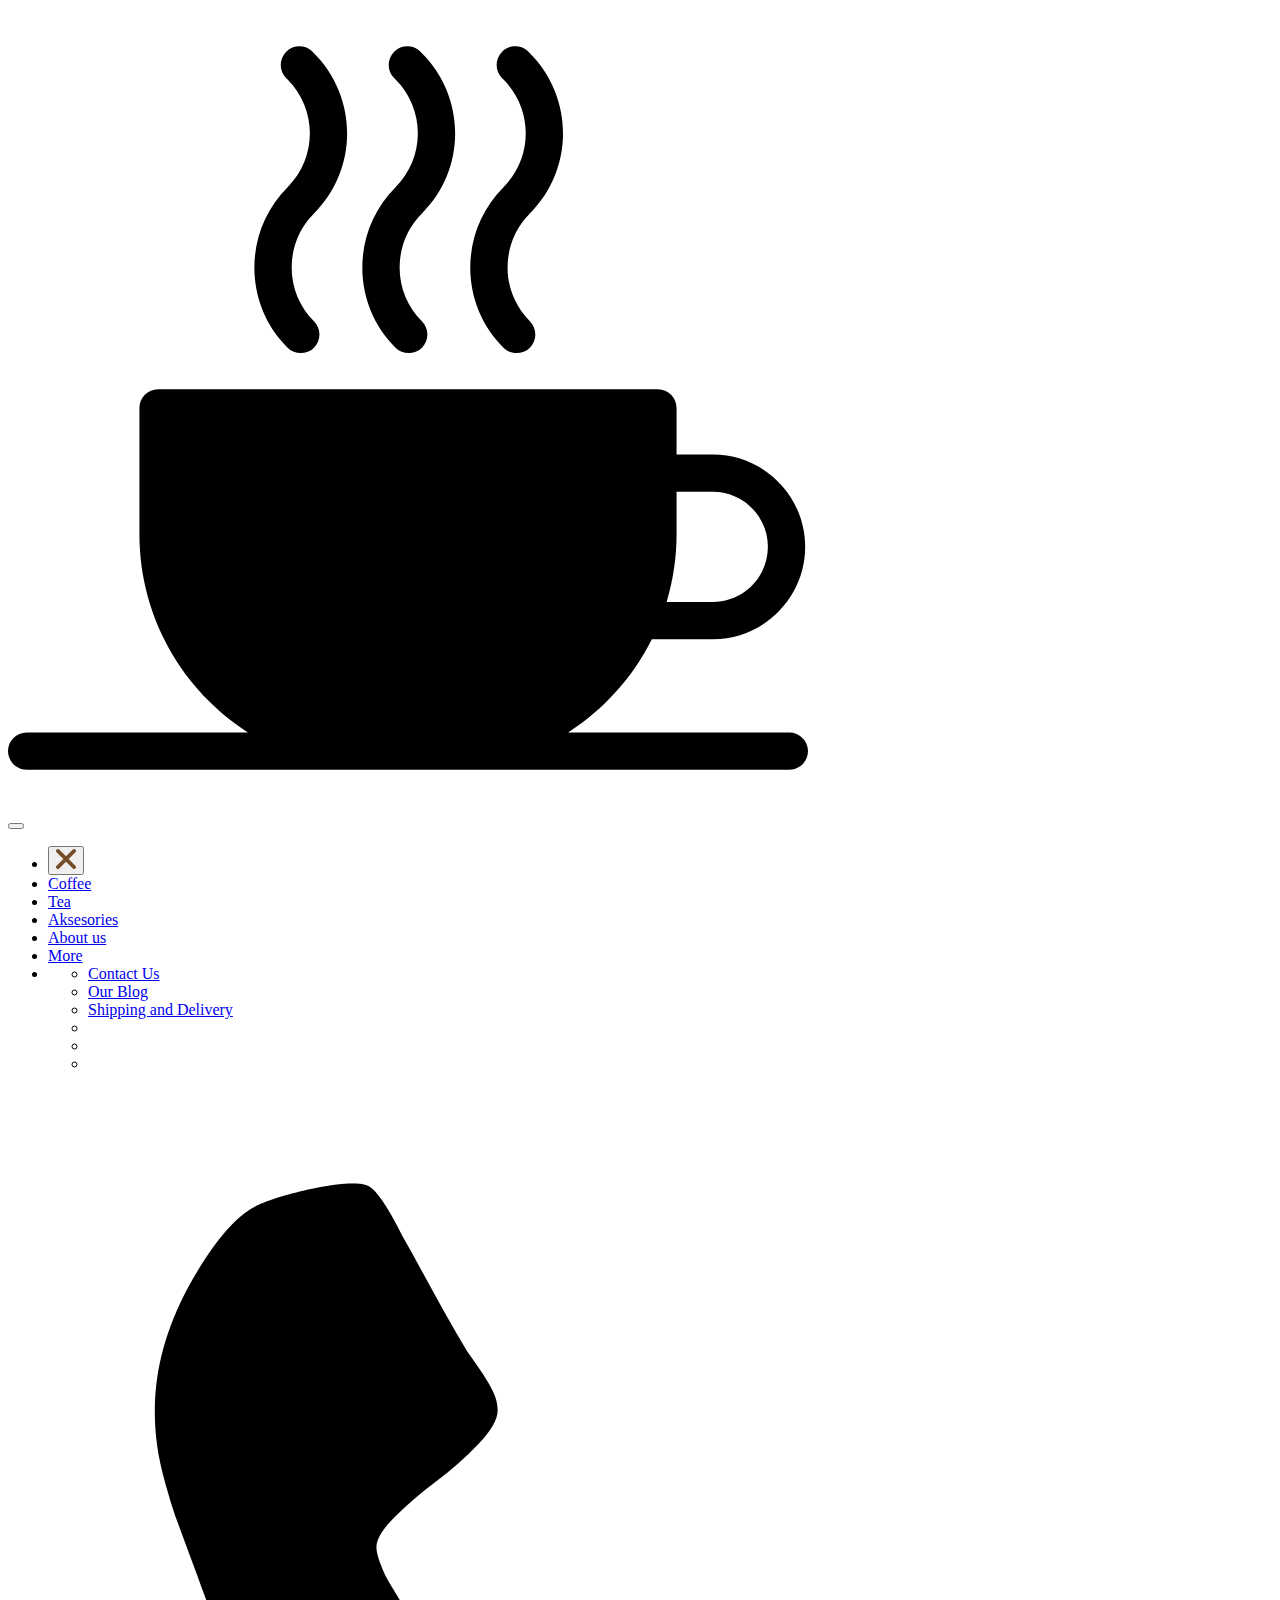
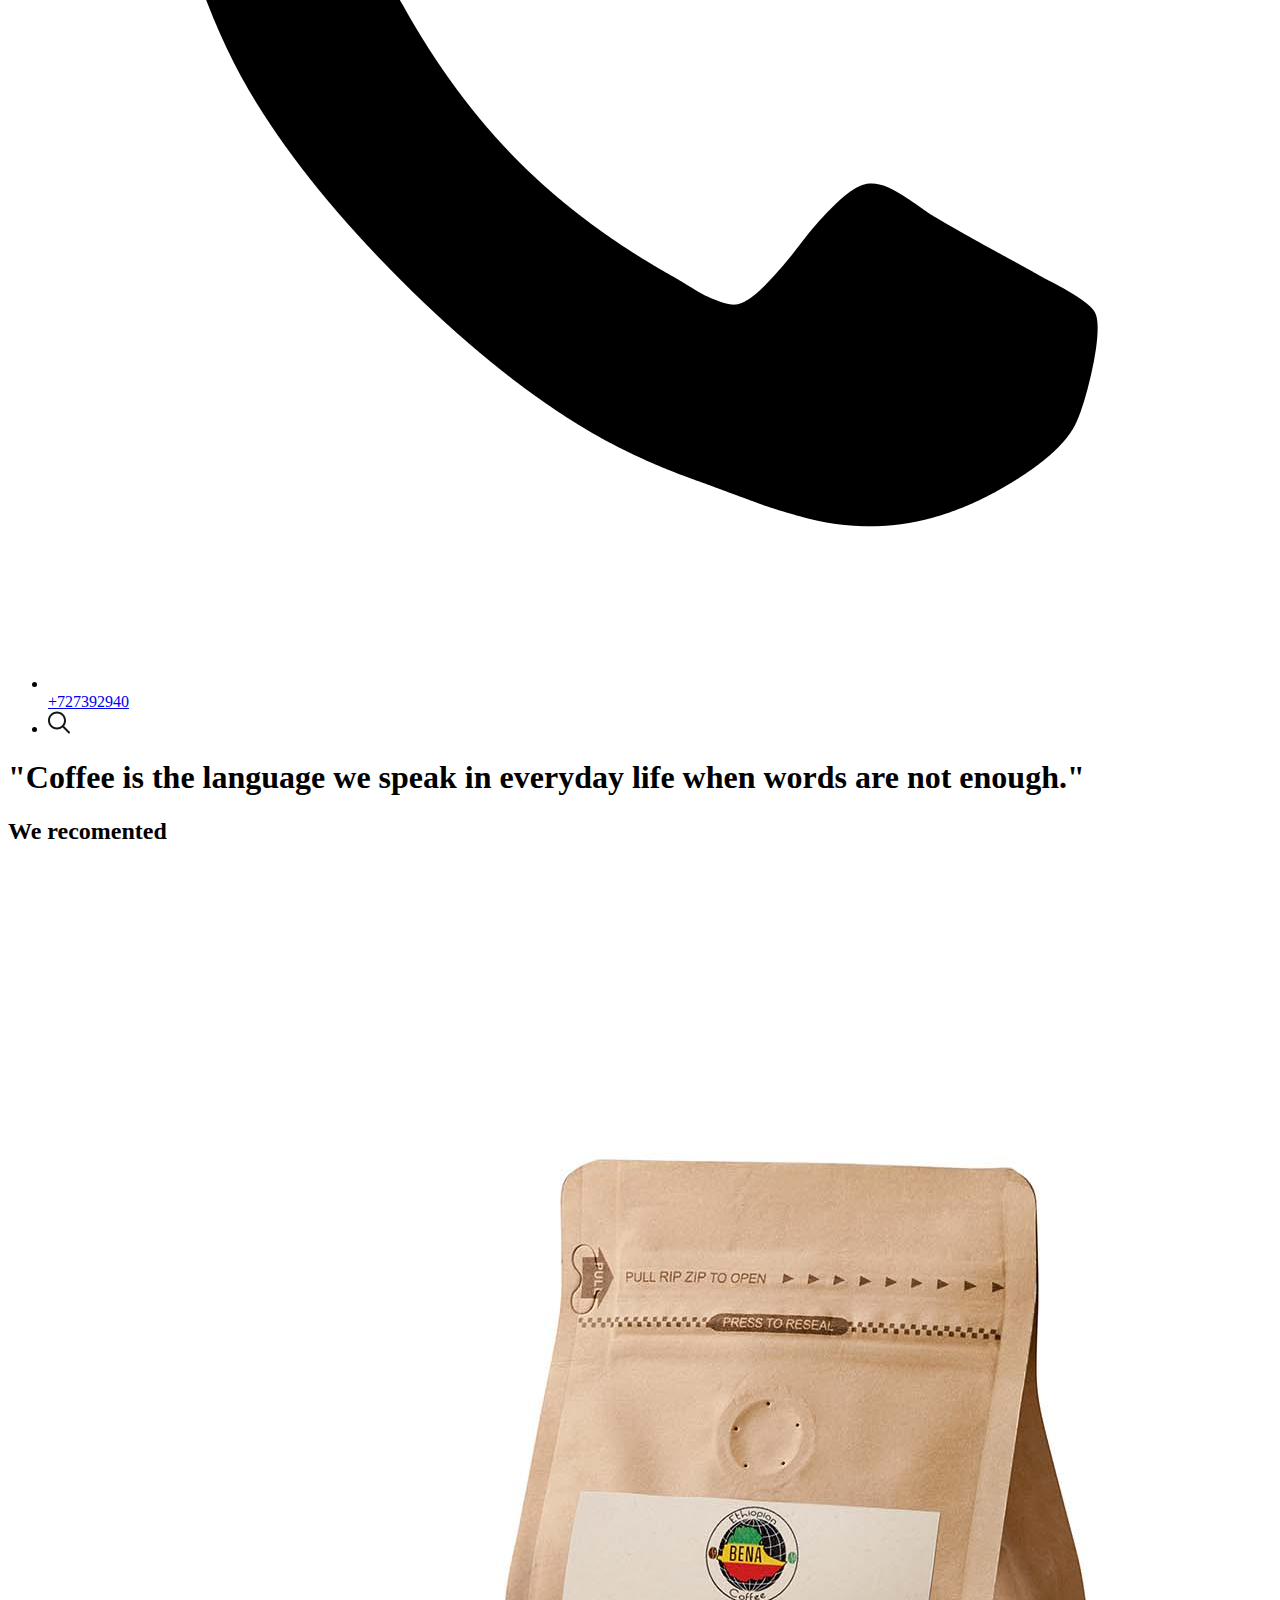
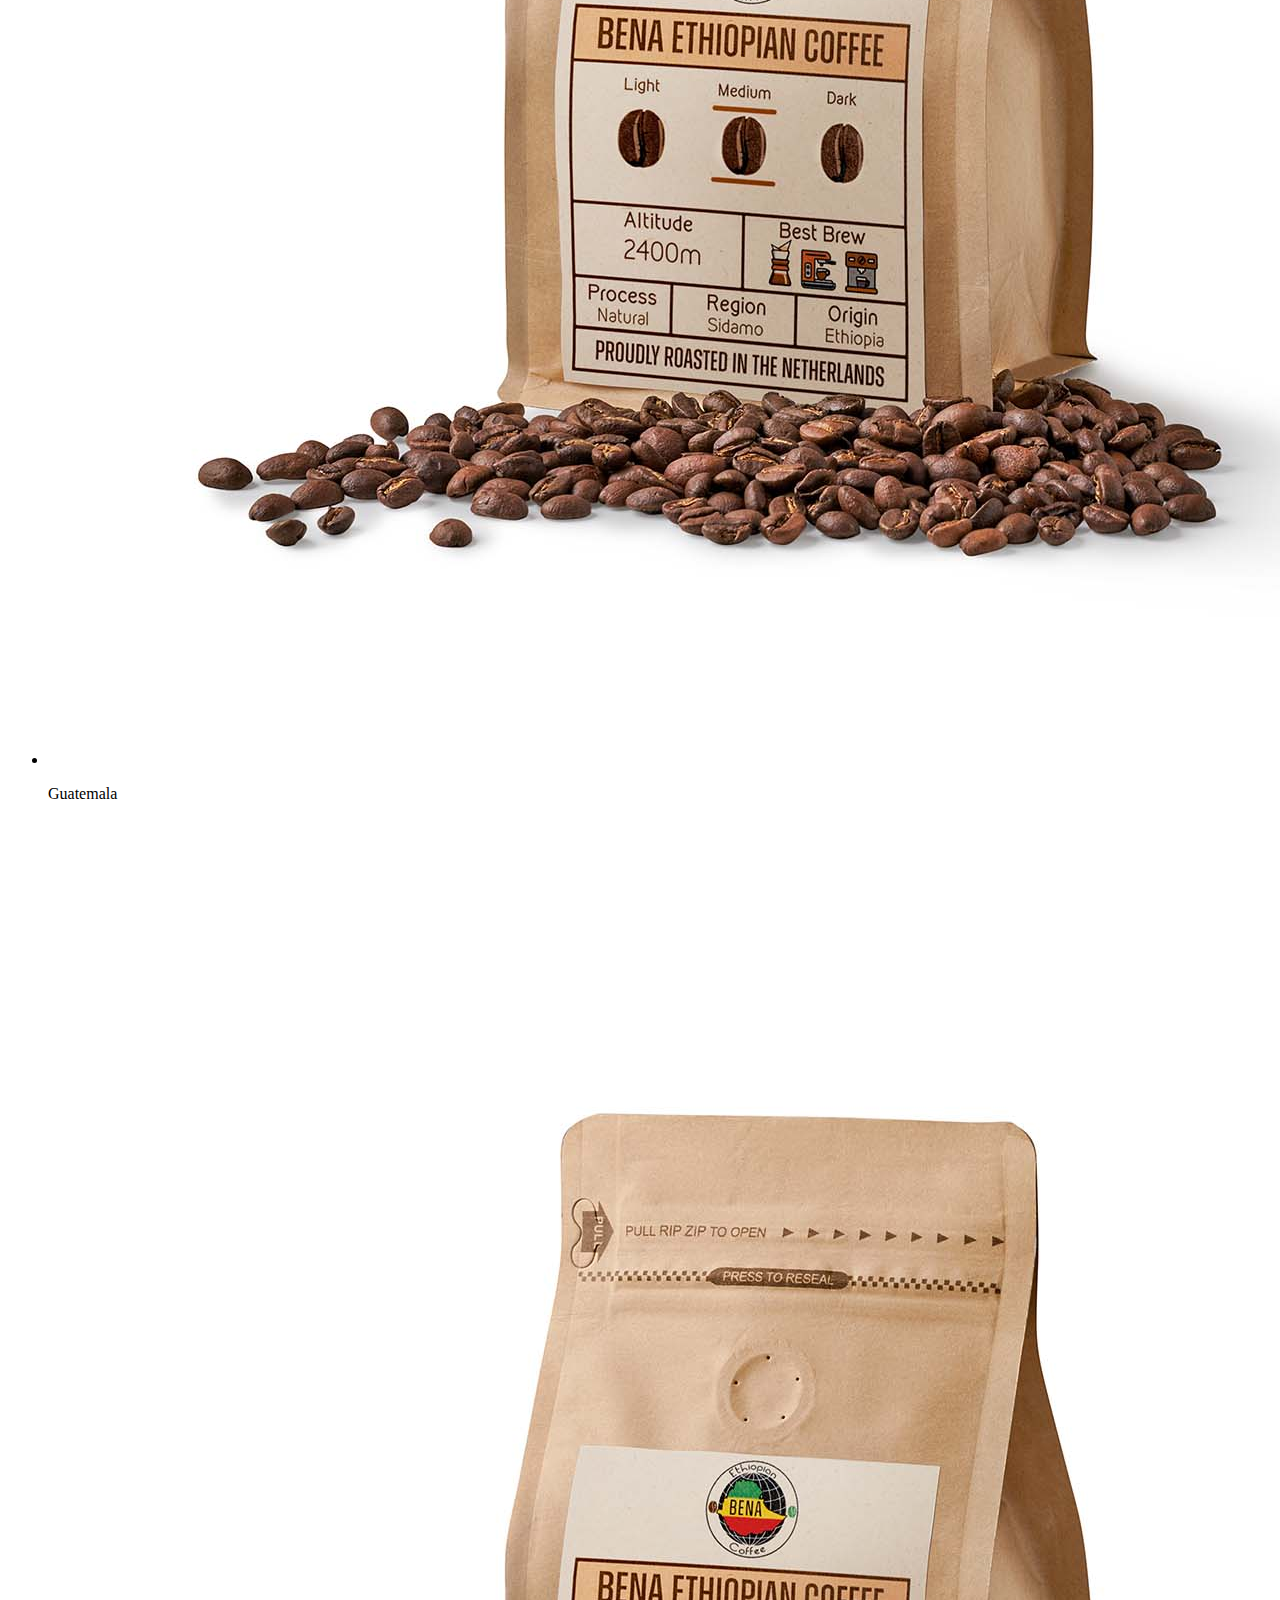
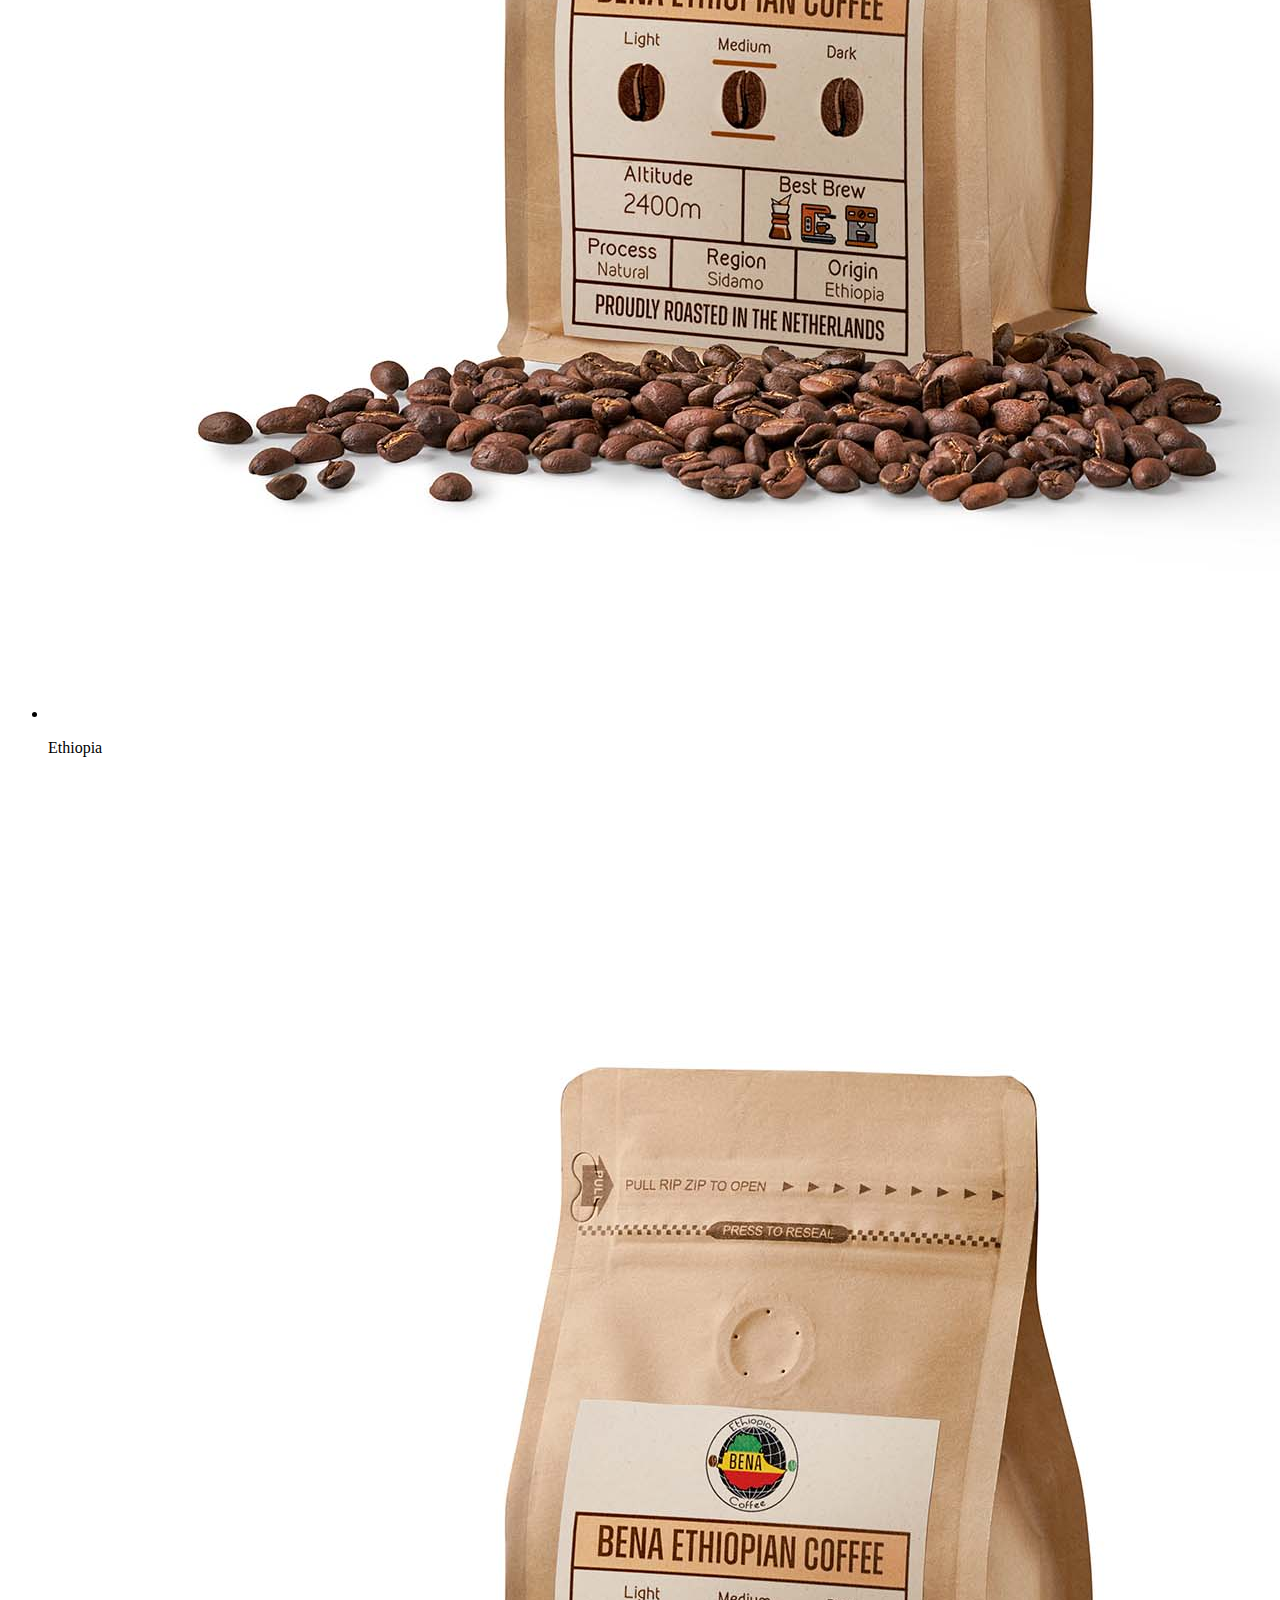
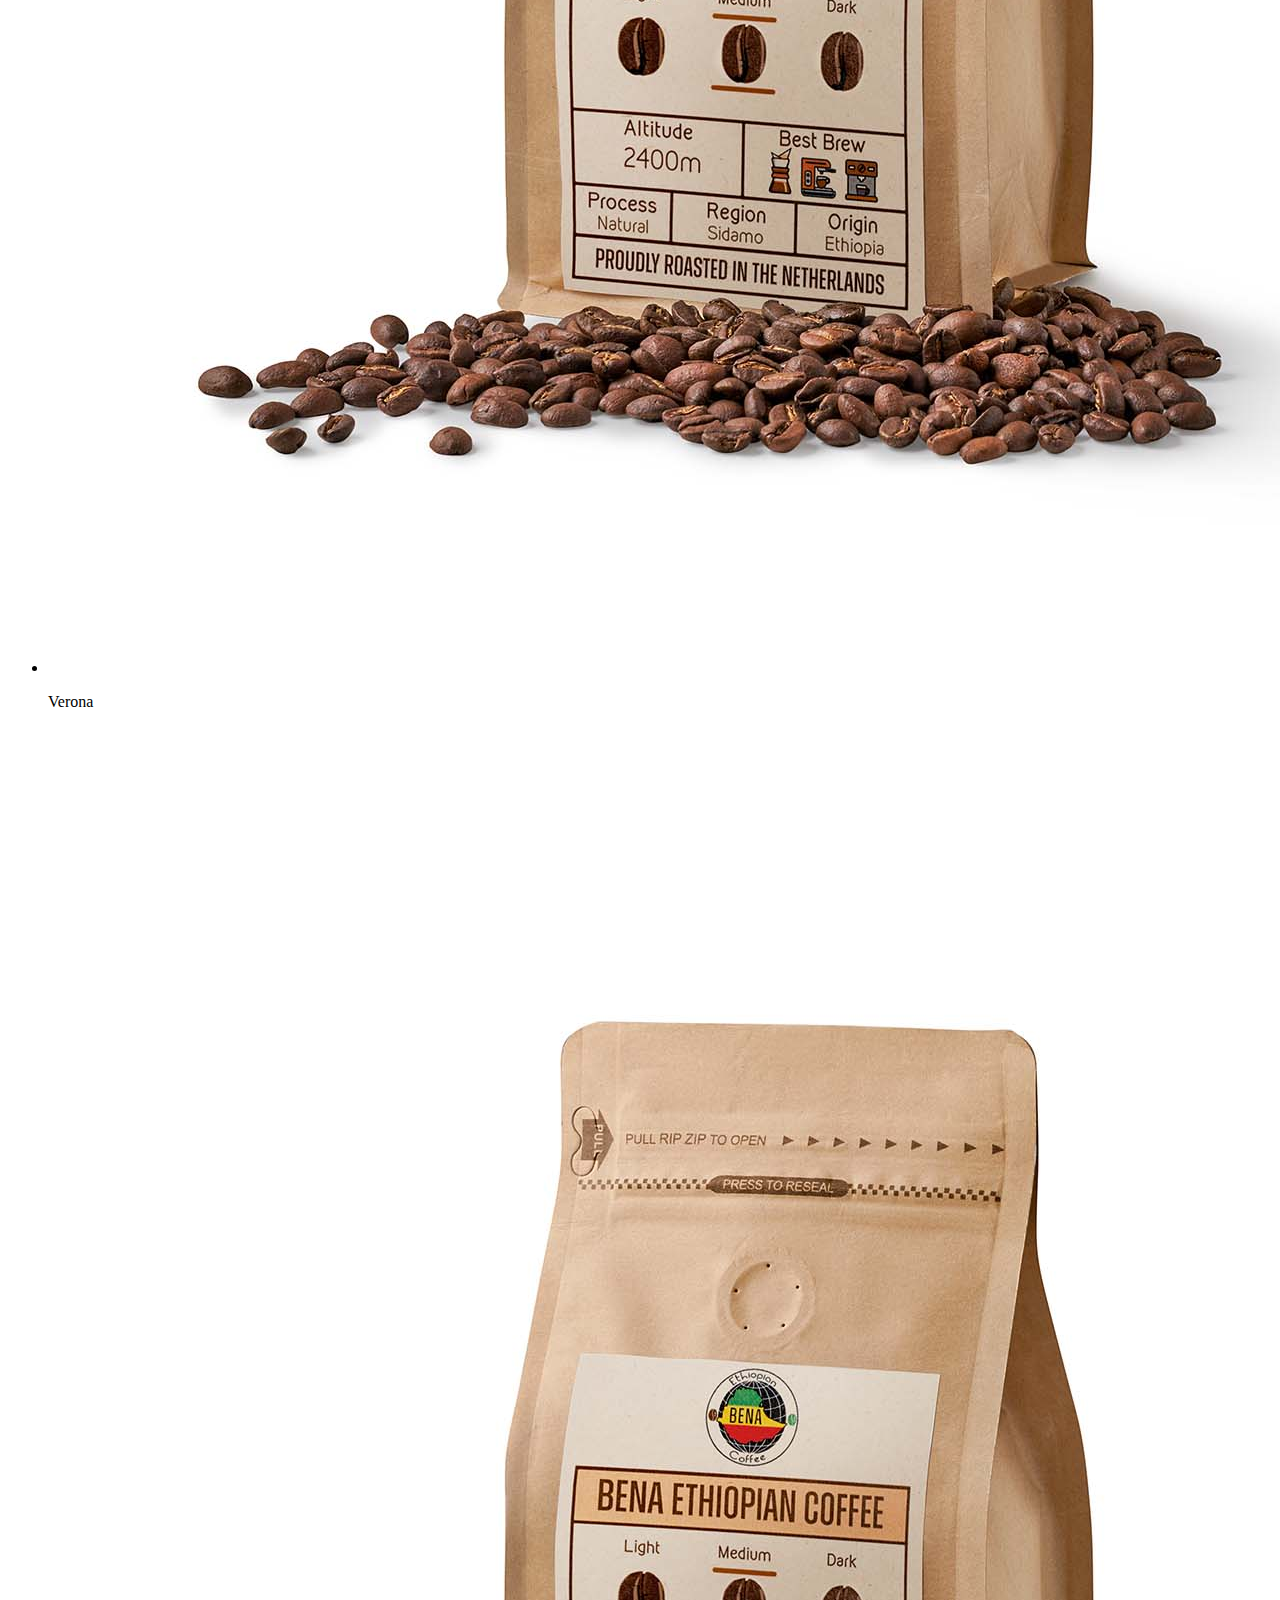
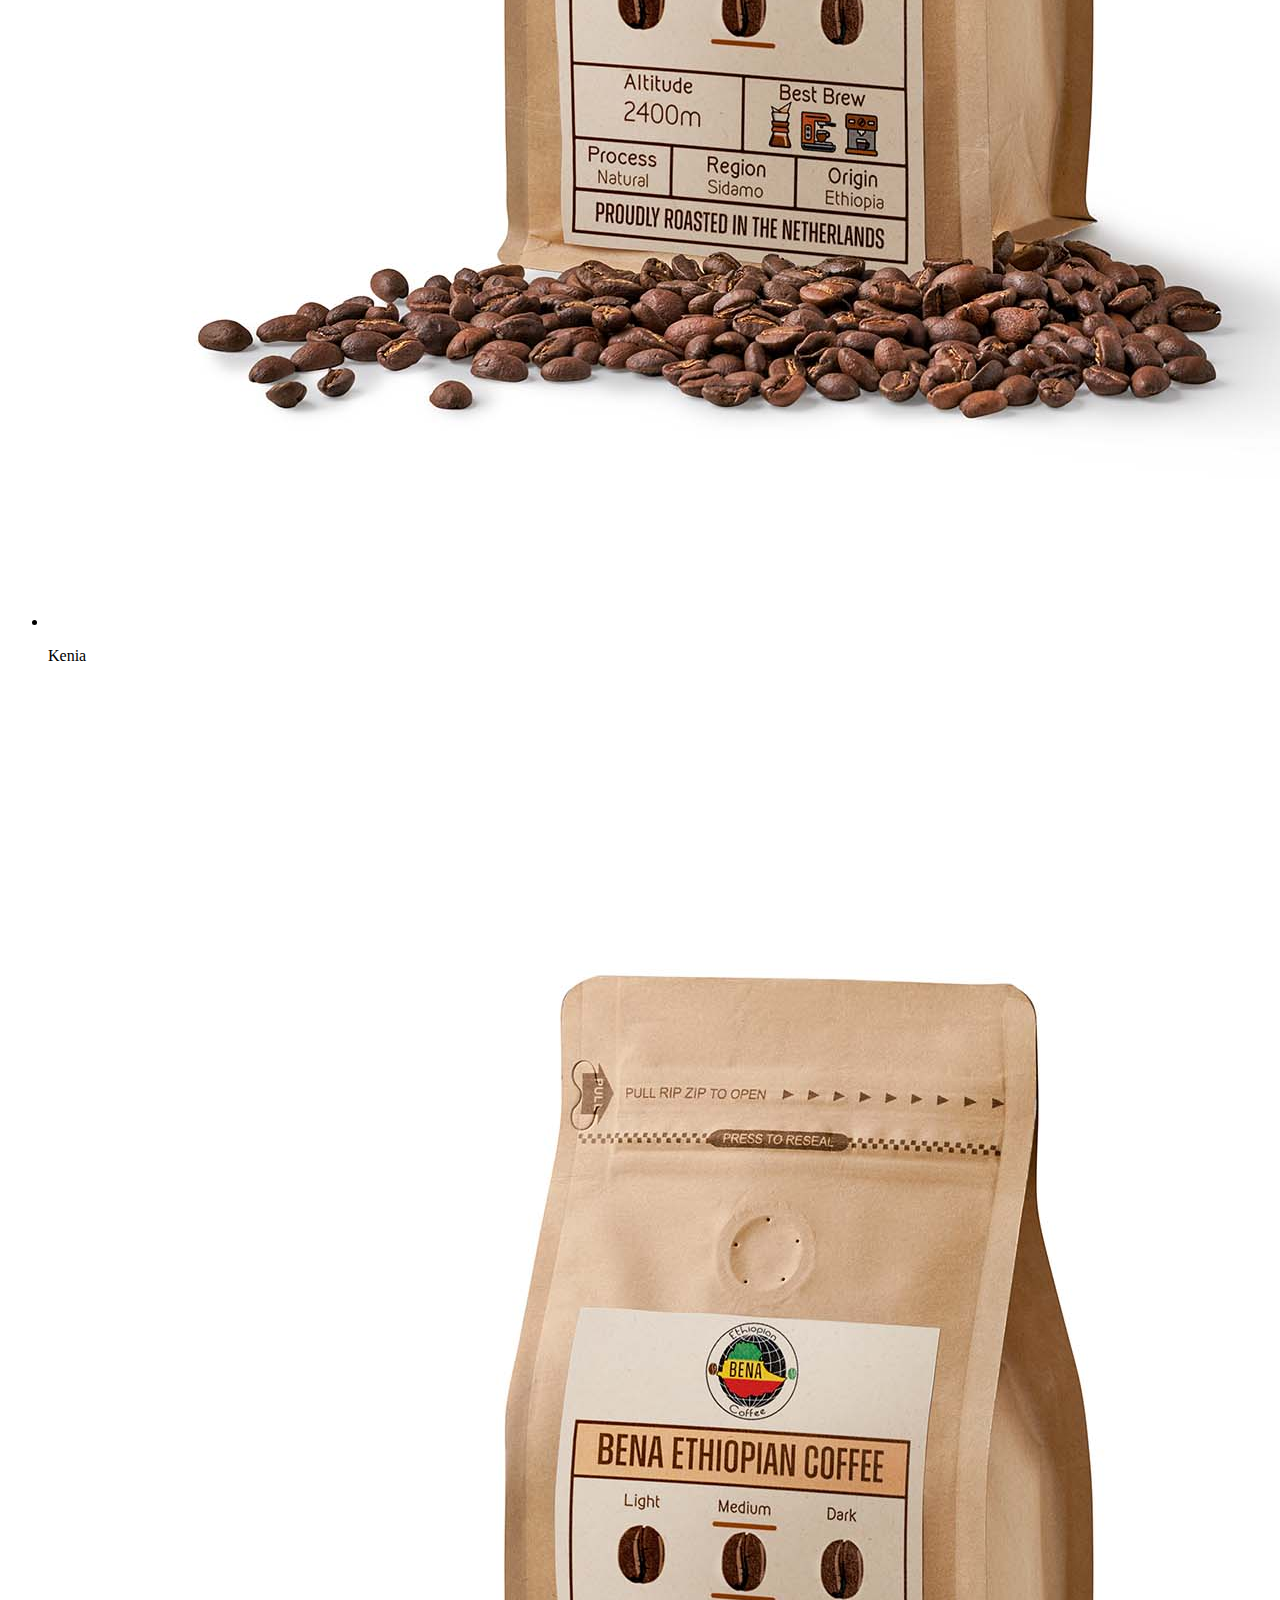
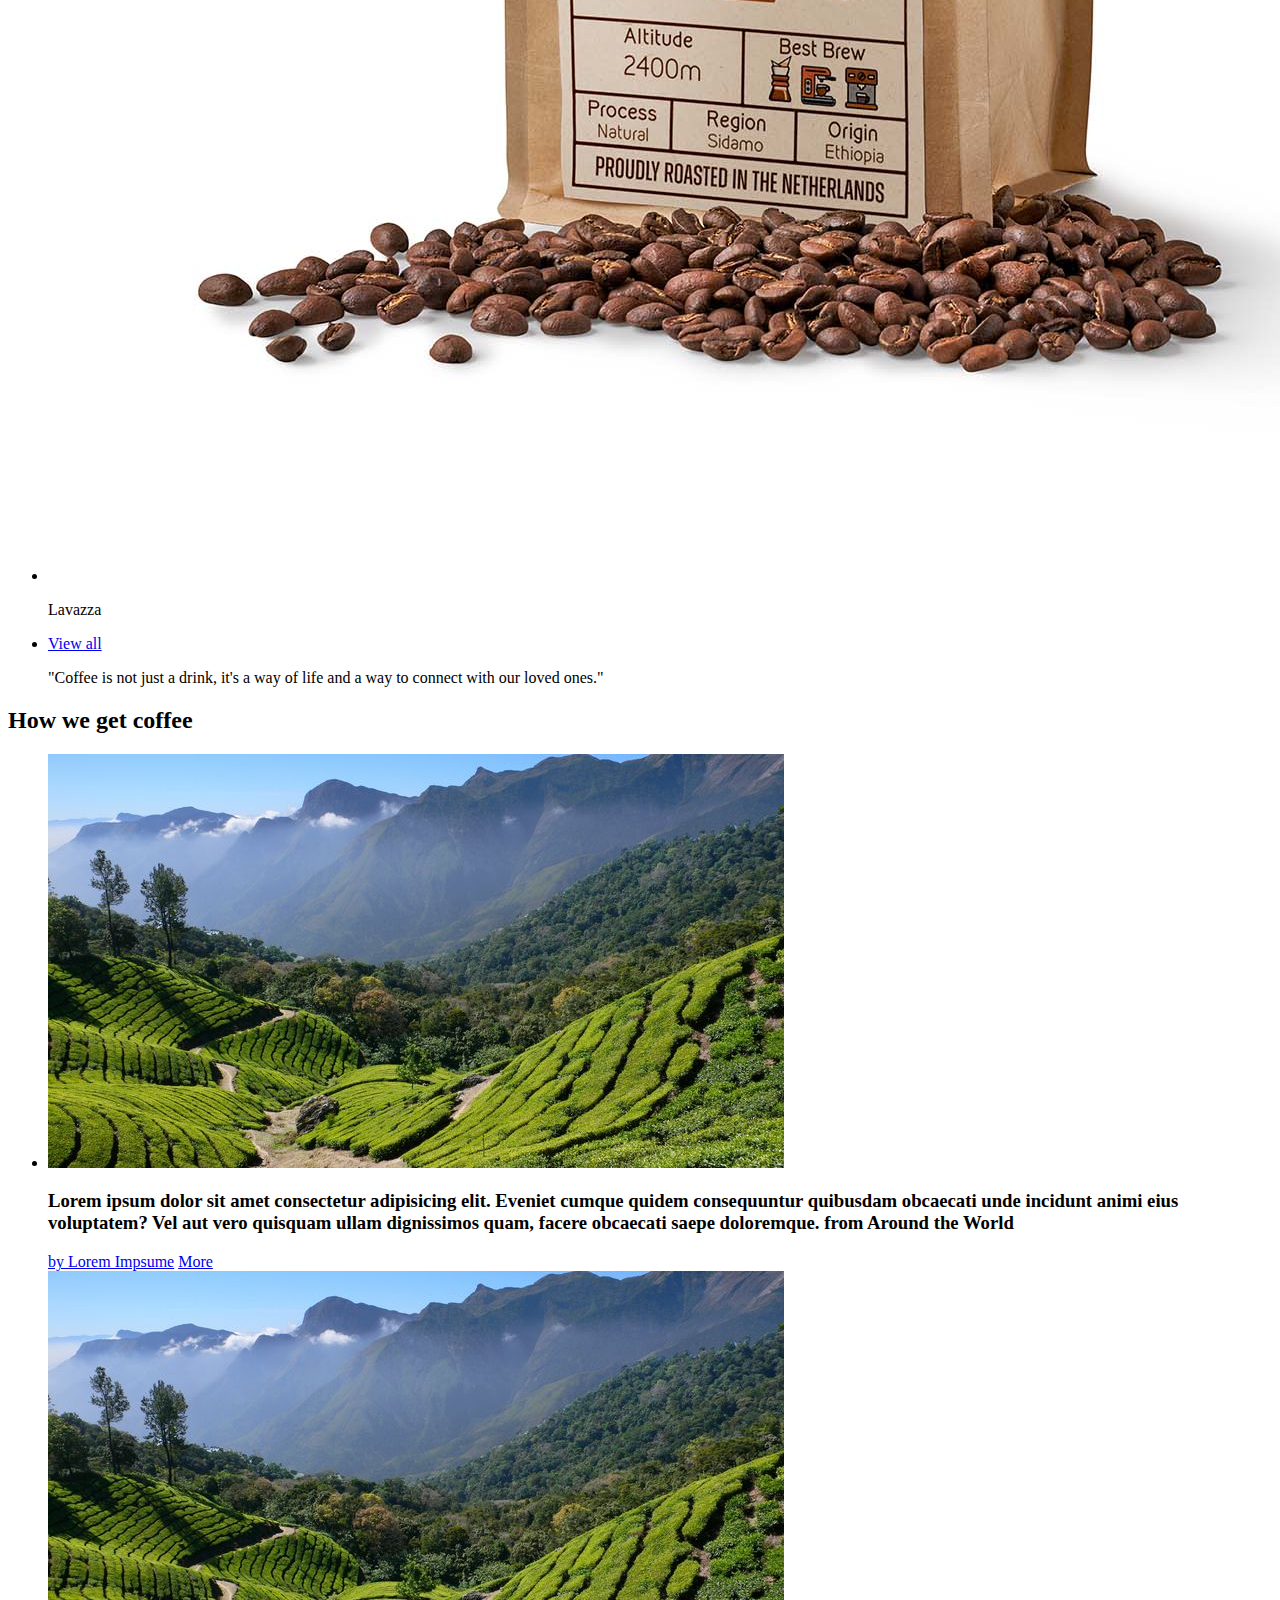
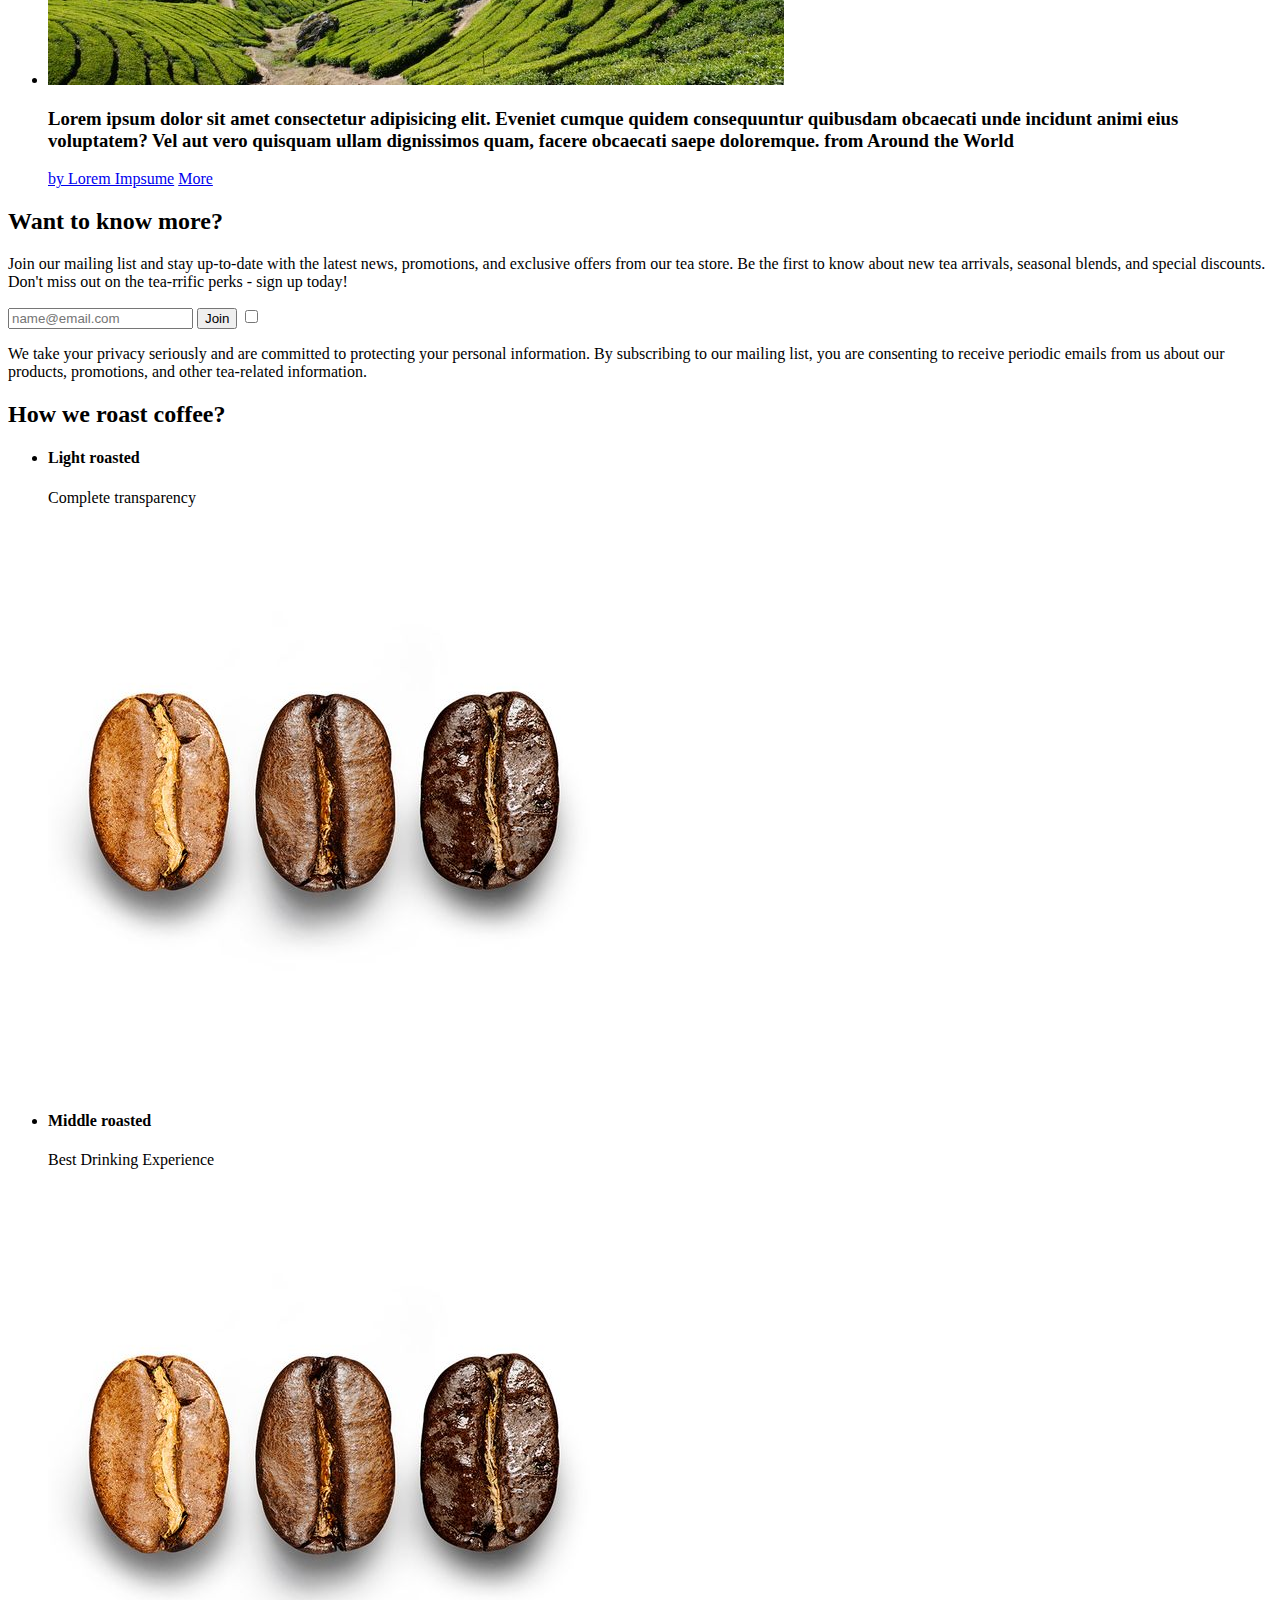
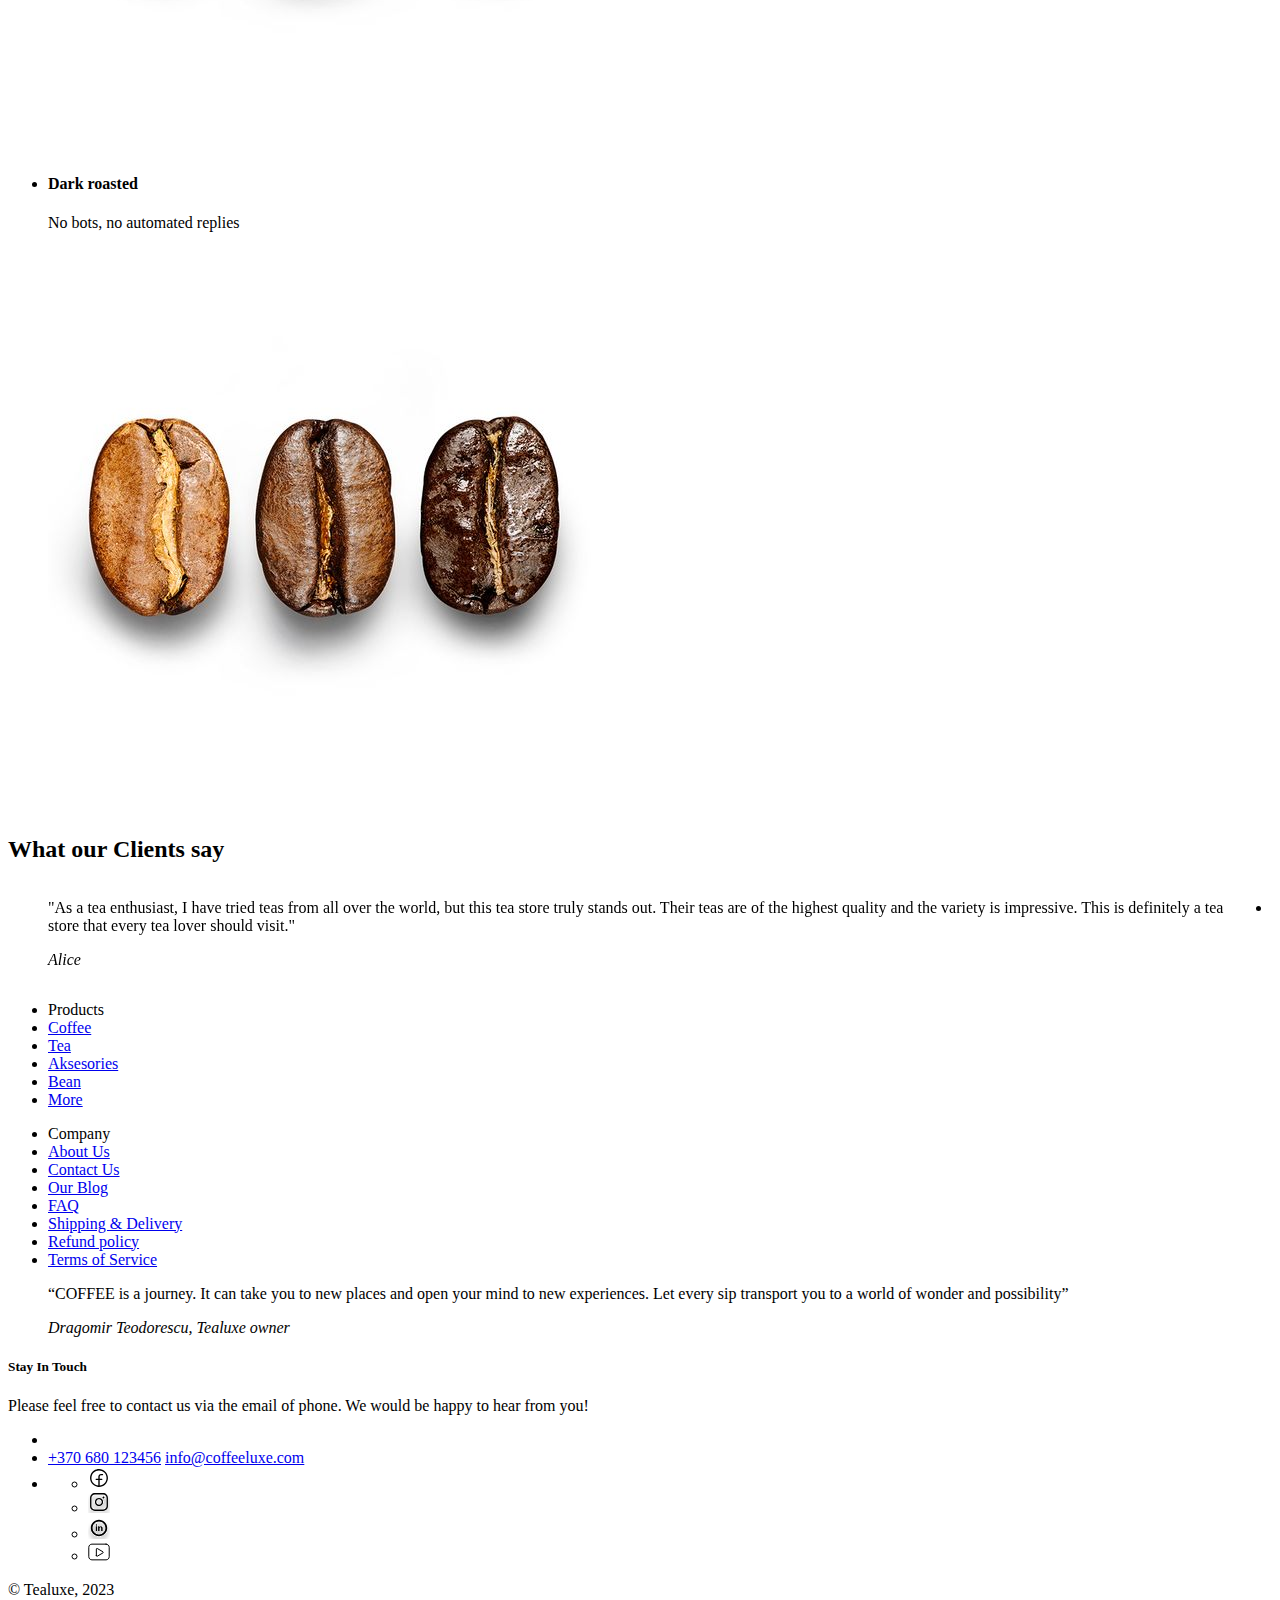
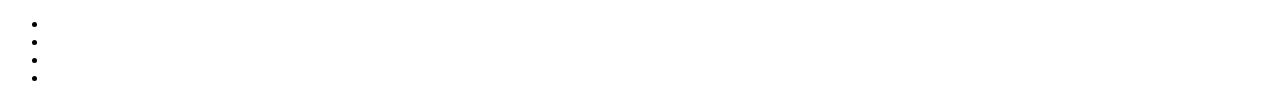
==== index.html @ ce1b259b "Add files via upload" ====
<!DOCTYPE html>
<html lang="en">
<head>
    <meta charset="UTF-8">
    <meta name="viewport" content="width=device-width, initial-scale=1.0">
    </html><link href="https://fonts.googleapis.com/css?family=Manrope:regular,500,600,700,800&display=swap" rel="stylesheet" />
    <link rel="preconnect" href="https://fonts.googleapis.com">
<link rel="preconnect" href="https://fonts.gstatic.com" crossorigin>
<link href="https://fonts.googleapis.com/css2?family=Cormorant:ital,wght@0,400;1,300&family=Open+Sans:ital,wght@0,300;0,400;0,600;1,300&display=swap" 
rel="stylesheet">
<link rel="preconnect" href="https://fonts.googleapis.com">
<link rel="preconnect" href="https://fonts.gstatic.com" crossorigin>
<link href="https://fonts.googleapis.com/css2?family=Tilt+Neon&display=swap" rel="stylesheet">
<link
  rel="stylesheet"
  href="https://cdn.jsdelivr.net/npm/swiper@11/swiper-bundle.min.css"/> 
 
    <link rel="stylesheet" href="style.css">
    <title>HomePage</title>
</head>
<body>

    <div class="wrapper">
    <header class="header">
        <div class="menu--close"></div>
        <div class="container">
            <div class="header__inner">
                <a class="logo" href="#">
                      <img class="logo-images"  src="images/logo.svg" alt="">
                </a>
                <nav class="menu">
                    <button class="menu__btn">
                        <span></span>
                        <span></span>
                        <span></span>
                        <span></span>
                    </button>
                    <ul class="menu__list">
                        <li class="menu__close">
                            <button class="menu__close-btn">
                            <svg xmlns="http://www.w3.org/2000/svg" width="20" height="20" viewBox="0 0 20 20" fill="none">
                                <path d="M0.553438 0.553437C-0.184479 1.29135 -0.184479 2.48775 0.55344 3.22567L7.32778 10L0.553436 16.7743C-0.184481 17.5123 -0.18448 18.7086 0.553437 19.4466C1.29136 20.1845 2.48776 20.1845 3.22567 19.4466L10 12.6722L16.7743 19.4465C17.5122 20.1845 18.7086 20.1845 19.4466 19.4465C20.1845 18.7086 20.1845 17.5122 19.4466 16.7743L12.6722 10L19.4466 3.2257C20.1845 2.48778 20.1845 1.29138 19.4466 0.553464C18.7086 -0.184451 17.5122 -0.184451 16.7743 0.553466L10 7.32777L3.22567 0.553437C2.48775 -0.18448 1.29136 -0.18448 0.553438 0.553437Z" fill="#754E29"/>
                                </svg>
                        </button>
                        </li>
                        <li class="menu__item"><a href="cooffee.html" class="menu__link">Coffee</a>
                        </li>
                        <li class="menu__item"><a href="tea.html" class="menu__link">Tea</a>
                        </li>
                        <li class="menu__item"><a href="aksesories.html" class="menu__link">Aksesories</a>
                        </li>
                        <li class="menu__item"><a href="about.html" class="menu__link">About us</a>
                        </li>
                        <li class="menu__item"><a href="more.html" class="menu__link">More</a>
                        </li>
                        <li class="mobile-nav">
                            <ul class="mobile-menu">
                                <li class="mobile-menu__item"><a href="contacts.html" class="mobile__menu-link">Contact Us</a>
                                </li>
                                <li class="mobile-menu__item"><a href="#" class="mobile__menu-link">Our Blog</a>
                                </li>
                                <li class="mobile-menu__item"><a href="#" class="mobile__menu-link">Shipping and Delivery</a>
                                </li>
                            </ul>
                            <ul class="mobile_actions">
                                <li class="mobile-actions__item">
                                    <a href="#" class="user-actions__link">
                                        <img src="" alt="">
                                    </a>
                                </li>
                                <li class="mobile-actions__item">
                                    <a href="#" class="user-actions__link">
                                        <img src="img/user.svg" alt="">
                                    </a>
                                </li>
                                <li class="mobile-actions__item">
                                    <a href="#" class="user-actions__link">
                                        <img src="img/search.svg" alt="">
                                    </a>
                                </li>
                            </ul>
                        </li>
                    </ul>
                </nav>
                <ul class="user-actions">
                    <li class="user-actions__item">
                        <a href="#" class="user-actions__link">
                            <img class="images-user" src="images/phone.png" alt="">
                        </a>
                        <a href="#" class="user-actions__link">
                            +727392940
                        </a>
                    </li>
                    <li class="user-actions__item">
                        <a href="#" class="user-actions__link">
                            <img class="images-user" src="images/find.svg" alt="">
                        </a>
                    </li>
                </ul>
            </div>
        </div>
        </header>
        <main class="main">
            <section class="top">
                <div class="container">
                    <div class="top__inner">
                        <h1 class="top__title">"Coffee is the language we speak in everyday life when words are not enough."</h1>
        
                    </div>
                    </div>
            </section>
          
            <section class="assortiment">
                <div class="container">
                    <h2 class="title assortment__title">We recomented</h2>
                    <ul class="assortment__list">


                        <li class="assortment__item">
                            <img src="images/ethiopia.jpeg" alt="" class="assortment__img">
                            <p class="assortment__name">Guatemala</p>
                        </li>
                        <li class="assortment__item">
                            <img src="images/ethiopia.jpeg" alt="" class="assortment__img">
                            <p class="assortment__name">Ethiopia</p>
                        </li>
                        <li class="assortment__item">
                            <img src="images/ethiopia.jpeg" alt="" class="assortment__img">
                            <p class="assortment__name">Verona</p>
                        </li>
                        <li class="assortment__item">
                            <img src="images/ethiopia.jpeg" alt="" class="assortment__img">
                            <p class="assortment__name">Kenia</p>
                        </li>
                        <li class="assortment__item">
                            <img src="images/ethiopia.jpeg" alt="" class="assortment__img">
                            <p class="assortment__name">Lavazza</p>
                        </li>
                        <li class="assortment__item">
                    <a href="#" class="assortiment__btn">View all</a>
                        </li>

                    </ul>
                </div>
            </section>
            <blockquote class="blockquote">
                <p class="blockquote__text">
                    "Coffee is not just a drink, it's a way of 
                    life and a way to connect with our loved ones."
                </p>
                
            </blockquote>
            
            <section class="main-blog">
                <div class="container">
                    <h2 class="title"> How we get coffee </h2>
                    <ul class="main-blog__list">
                        <li class="main-blog__item">
                            <img src="images/plant-1.jpeg" alt="" class="main-blog__item-img">
                            <div class="main-blog__item-content">
                                <h3 class="main-blog__item-title">
                                    Lorem ipsum dolor sit amet consectetur adipisicing elit. Eveniet cumque quidem consequuntur quibusdam obcaecati unde incidunt animi eius voluptatem? 
                                Vel aut vero quisquam ullam dignissimos quam, facere obcaecati saepe doloremque.
                                     from Around the World</h3>
                                 <a href="#" class="main-blog__item-author">by Lorem Impsume</a>
                                 <a href="#" class="main-blog__item-link">More</a>
                            </div>
                        </li>
                        <li class="main-blog__item">
                            <img src="images/plant-1.jpeg" alt="" class="main-blog__item-img">
                            <div class="main-blog__item-content">
                                <h3 class="main-blog__item-title">
                                    Lorem ipsum dolor sit amet consectetur adipisicing elit. Eveniet cumque quidem consequuntur quibusdam obcaecati unde incidunt animi eius voluptatem? 
                                Vel aut vero quisquam ullam dignissimos quam, facere obcaecati saepe doloremque.
                                     from Around the World</h3>
                                 <a href="#" class="main-blog__item-author">by Lorem Impsume</a>
                                 <a href="#" class="main-blog__item-link">More</a>
                            </div>
                        </li>
                    
                             
                    </ul>
                </div>
            </section>
            <section class="mailing-list">
            <div class="container">
                <h2 class="title mailing-list__title"> 
                    Want to know more?
                </h2>
                <div class="mailing-list__inner">
                    <p class="mailing-list__text">
                        Join our mailing list and stay up-to-date with the latest news, 
                        promotions, and exclusive offers from our tea store. Be the first
                         to know about new tea arrivals, seasonal blends, and special discounts. 
                        Don't miss out on the tea-rrific perks - sign up today!
                    </p>
                    <form action="#" class="mailing-list__form">
                        <input class="mailing-list__email" type="email" placeholder="name@email.com">
                        <button class="mailing-list__btn" type="submit">Join</button>
                        <label >
                            <input class="checkbox" type="checkbox">
                            <span class="checkbox-style"></span>
                            <p class="checkbox__text">
                                We take your privacy seriously and are committed
                                to protecting your personal information. 
                                By subscribing to our mailing list, you are consenting
                                to receive periodic emails from us about our products,
                                promotions, and other tea-related information.</p>
                        </label>
                    </form>

                </div>
            </div>
            </section>
            <section class="prioritise">
                <div class="container">
                    <h2 class="title">How we roast coffee?</h2>
                    <ul class="prioritise__list">
                        <li class="prioritise__item">
                            <h4 class="prioritise__title">Light roasted</h4>
                            <p class="prioritise__text">Complete transparency</p>
                            <img class="img_roasted" src="images/roasted-1.jpeg" alt="">
                        </li>
                        <li class="prioritise__item">
                            <h4 class="prioritise__title">Middle roasted</h4>
                            <p class="prioritise__text">Best Drinking Experience</p>
                            <img class="img_roasted" src="images/roasted-1.jpeg" alt="">
                        </li>
                        <li class="prioritise__item">
                            <h4 class="prioritise__title">Dark roasted</h4>
                            <p class="prioritise__text">No bots, no automated replies</p>
                            <img class="img_roasted" src="images/roasted-1.jpeg" alt="">
                        </li>
                       
                    </ul>
                </div>
            </section>
            <section class="reviews">
                <div class="container">
                <h2 class="title">What our Clients say</h2>
                <div class="feedback__slider">
                    <div class="swiper-wrapper">
                        <div class="swiper-slide">
                            <li class="reviews__item">
                                <blockquote>
                                    <p class="reviews__text">
                                        "As a tea enthusiast, I have tried teas from all over the world, but this tea store truly stands out. Their teas are of the highest quality and the variety is impressive. This is definitely a tea store that every tea lover should visit."
                                    </p>
                                    <cite class="reviews__name">Alice</cite> 
                                </blockquote>
                            </li>
                        </div>
                        <div class="swiper-slide">
                            <li class="reviews__item">
                                <blockquote>
                                    <p class="reviews__text">
                                        "This tea store is my go-to for all my tea needs. Their selection is unbeatable and the quality of their teas is exceptional."
                                    </p>
                                    <cite class="reviews__name">Mad-Hatter</cite> 
                                </blockquote>
                            </li>
                        </div>
                        <div class="swiper-slide">
                            <li class="reviews__item">
                                <blockquote>
                                    <p class="reviews__text">
                                        "If you're a tea lover, you must visit this tea store. The selection is vast and the quality is outstanding. I guarantee you won't be disappointed."
                                    </p>
                                    <cite class="reviews__name">Dormouse</cite> 
                                </blockquote>
                            </li>
                        </div>
                        <div class="swiper-slide">     
                            <li class="reviews__item reviews__item--hide">
                                <blockquote>
                                    <p class="reviews__text">
                                        "I am not a big tea drinker, but this tea store has converted me. I highly recommend this tea store to anyone looking for a high-quality tea experience."
                                    </p>
                                    <cite class="reviews__name">March Hare</cite> 
                                </blockquote>
                            </li>
                        </div>
                    </div>
                    <div class="swiper-pagination"></div>

                </div>                
            </section>
        </main>
        <footer class="footer">
           <div class="container">
<div class="footer__inner">
   <ul class="footer__products">
    <li class="footer__products-title">
        Products
    </li>
    <li class="footer__products-item"><a href="#" class="footer__products-link">Coffee</a>
    </li>
    <li class="footer__products-item"><a href="#" class="footer__products-link">Tea</a>
    </li>
    <li class="footer__products-item"><a href="#" class="footer__products-link">Aksesories</a>
    </li>
    <li class="footer__products-item"><a href="#" class="footer__products-link">Bean
    </a>
    </li>
    <li class="footer__products-item"><a href="#" class="footer__products-link">More</a>
    </li>
    </ul>
    <ul class="footer__company">
        <li class="footer__company-title">
            Company
        </li>
        <li class="footer__company-item">
            <a href="#" class="footer__company-link">About Us</a>
        </li>
        <li class="footer__company-item">
            <a href="contacts.html" class="footer__company-link">Contact Us</a>
        </li>
        <li class="footer__company-item">
            <a href="#" class="footer__company-link">Our Blog</a>
        </li>
        <li class="footer__company-item">
            <a href="#" class="footer__company-link">FAQ</a>
        </li>
        <li class="footer__company-item">
            <a href="#" class="footer__company-link">Shipping & Delivery</a>
        </li>
        <li class="footer__company-item">
            <a href="#" class="footer__company-link">Refund policy</a>
        </li>
        <li class="footer__company-item">
            <a href="#" class="footer__company-link">Terms of Service</a>
        </li>
    </ul>
    <blockquote class="footer__blockquoete">
<p class="footer__blockquoete-text">
    “COFFEE is a journey. It can take you to new places and open your mind to new experiences. 
    Let every sip transport you to a world of wonder and possibility”
</p>
<cite class="footer__blockquoete-author">Dragomir Teodorescu,
    <span>Tealuxe owner</span> 
    </cite>
    </blockquote>
    <div class="footer__contacts">
        <h5 class="footer__contacts-title">
            Stay In Touch
        </h5>
        <p class="footer__contacts-text">Please feel free to contact 
            us via the email of phone. We would be happy to hear from you!</p>
   <ul class="footer___nav">
    <li class="footer__nav-logo">
        <a href="" class="footer__logo">
            <img src="" alt="" class="">
        </a>
    </li>
    <li class="footer__nav-contacts">
        <a class="footer__nav-phone" href="tel:+370 680 123456">+370 680 123456</a>
        <a class="footer__nav-email" href="mailto:info@tealuxe.com">info@coffeeluxe.com</a>
    </li>
    <li class="footer__social">
        <ul class="footer__social-list">
            <li class="footer__social-item">
                <a href="#" class="footer__social-link">
                    <img src="images/facebook.svg" alt=""></a>
                </li>
            <li class="footer__social-item">
                <a href="#" class="footer__social-link">
                    <img src="images/instagram.svg" alt=""></a>
                </li>
            <li class="footer__social-item">
                <a href="#" class="footer__social-link">
                    <img src="images/in.svg" alt=""></a>
                </li>
            <li class="footer__social-item">
                <a href="#" class="footer__social-link">
                    <img src="images/youtube.svg" alt=""></a>
                </li>
        </ul>
    </li>
   </ul>
        </div>
</div>

            <div class="footer__bottom">
        <p class="footer__copy">© Tealuxe, 2023</p>
        <ul class="partners-logo">
            <li class="partners-logo__item">
                <img src="img/partners-1.svg" alt="">
            </li>
            <li class="partners-logo__item">
                <img src="img/partners-2.svg" alt="">
            </li>
            <li class="partners-logo__item">
                <img src="img/partners-3.svg" alt="">
            </li>
            <li class="partners-logo__item">
                <img src="img/partners-4.svg" alt="" >
            </li>
        </ul>
            </div>
           </div> 
        </footer>
    </div>
    <script src="https://cdn.jsdelivr.net/npm/swiper@11/swiper-bundle.min.js"></script>
    <script src="main.js"></script>
   
</body>
</html>
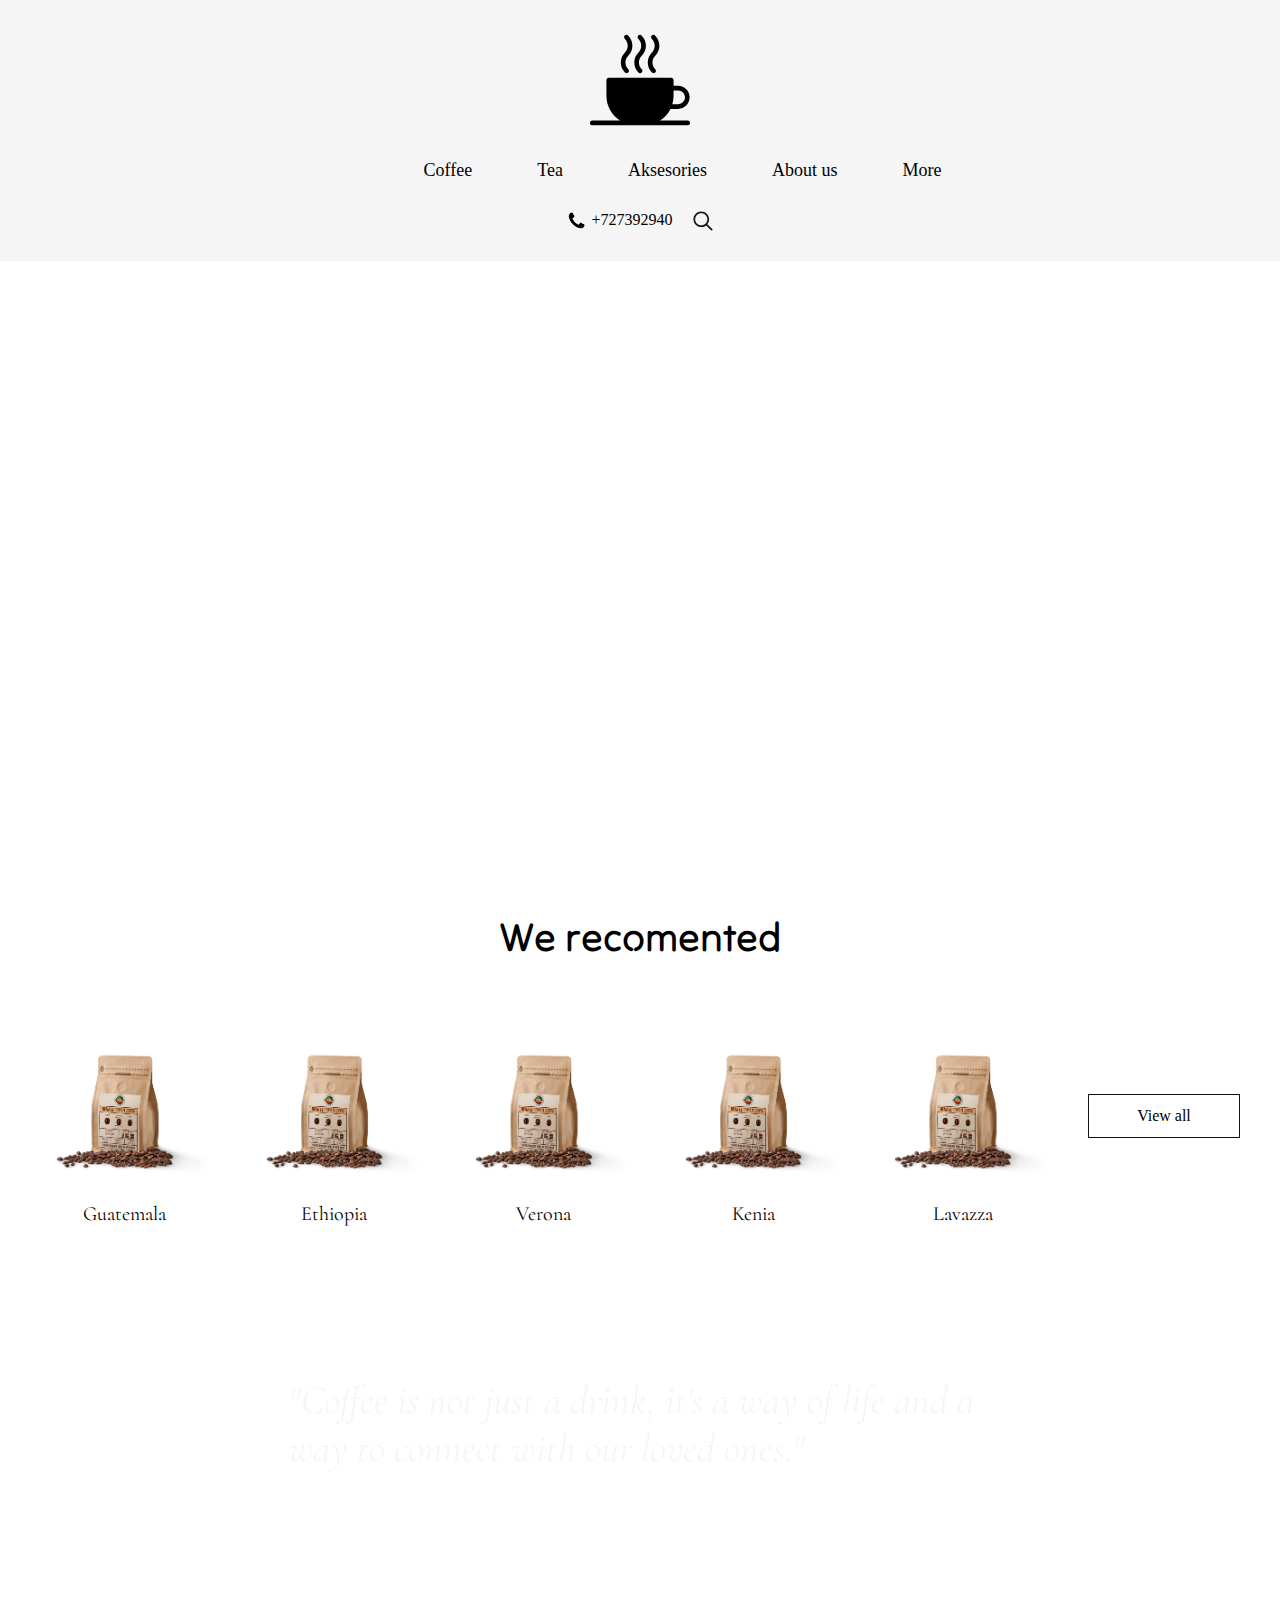
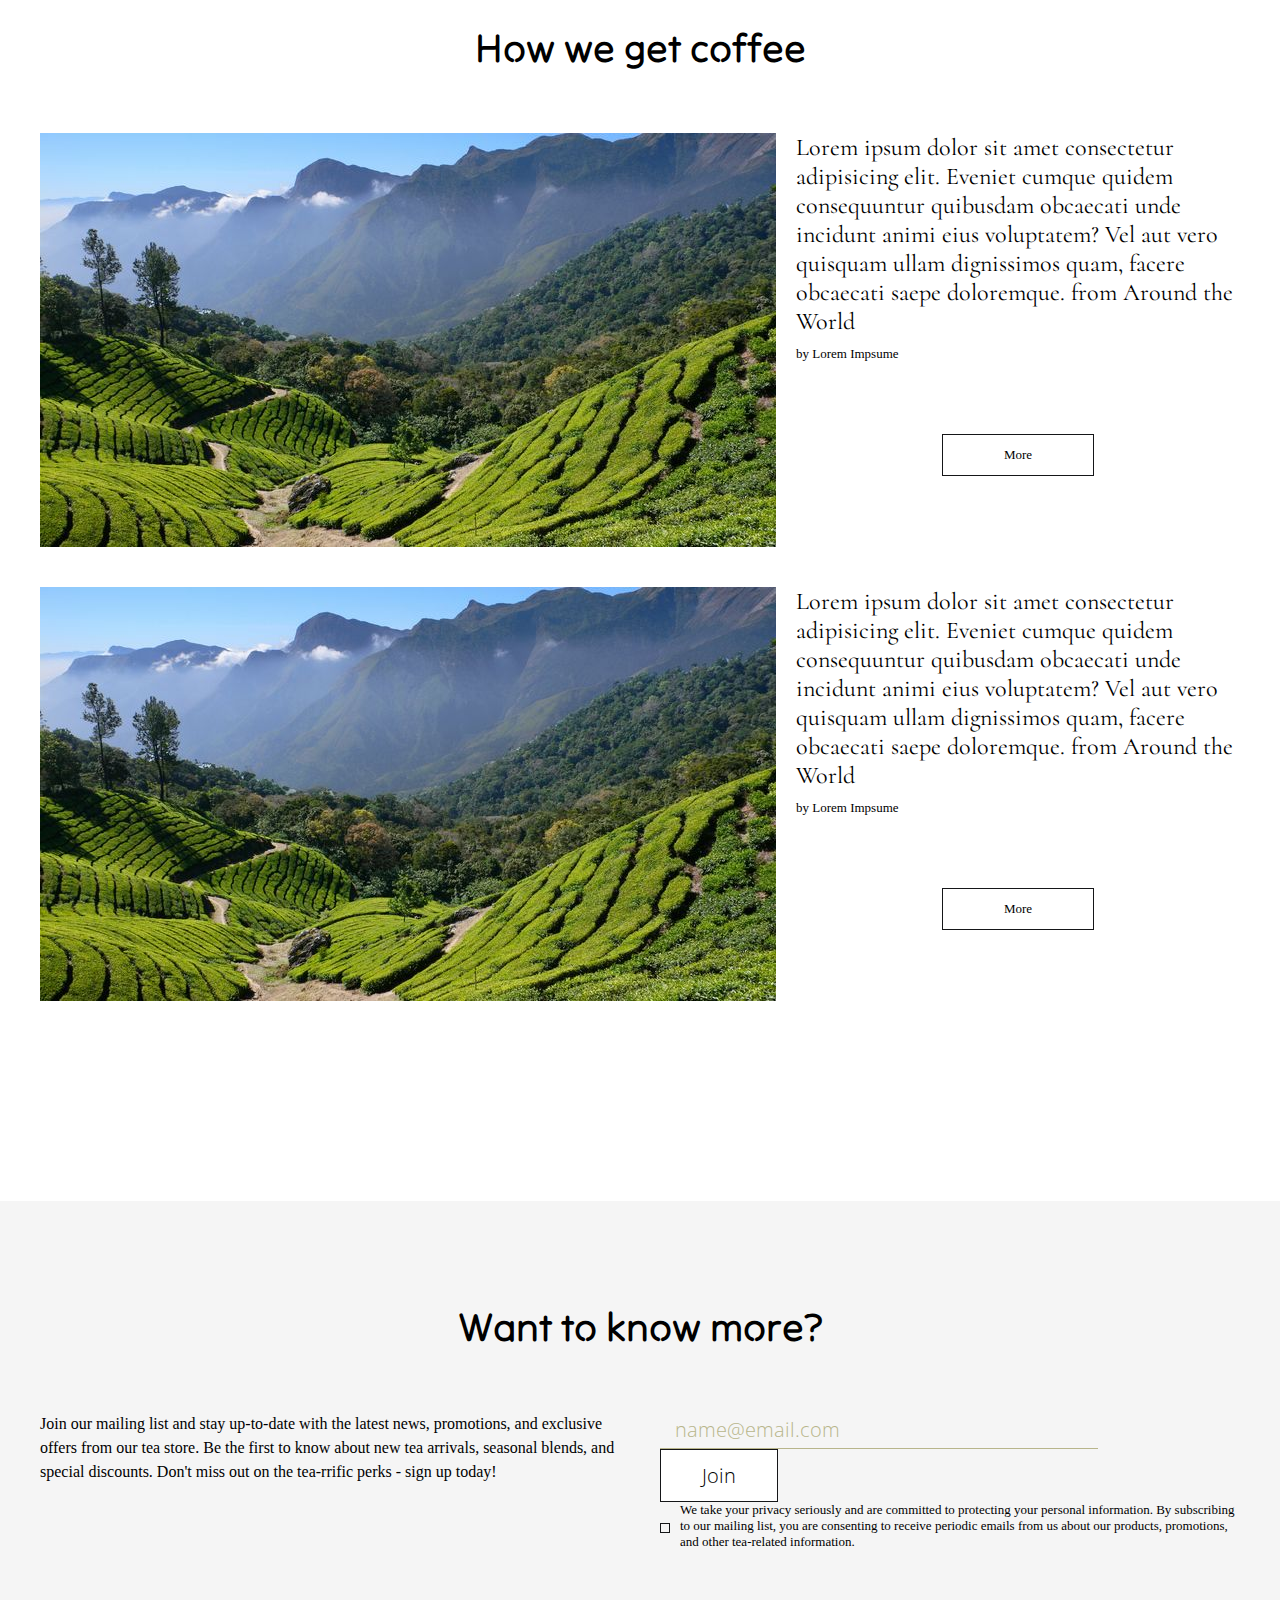
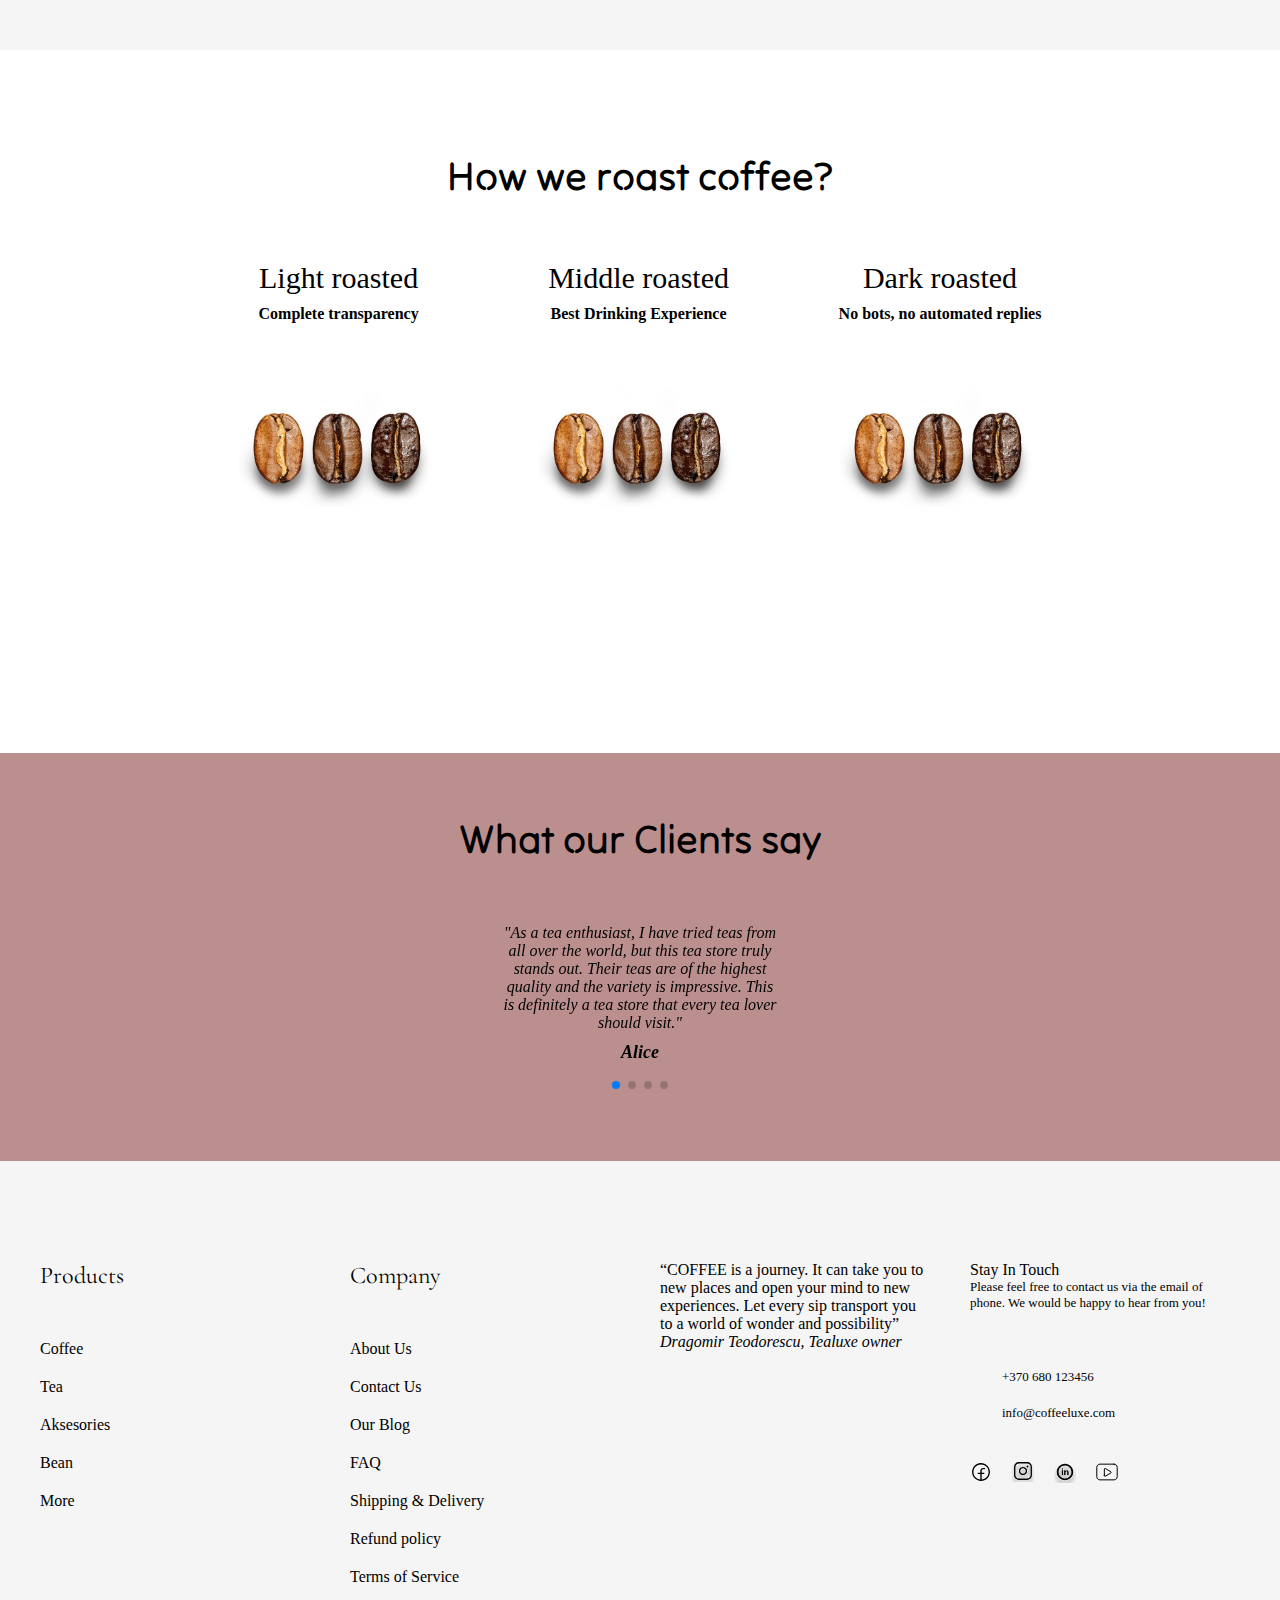
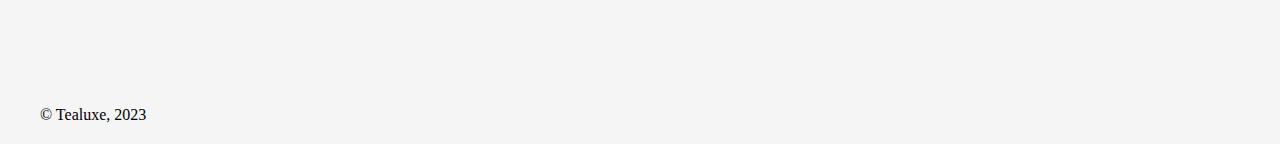
==== commit 036e023d: "Update index.html" ====
--- a/index.html
+++ b/index.html
@@ -15,7 +15,7 @@
   rel="stylesheet"
   href="https://cdn.jsdelivr.net/npm/swiper@11/swiper-bundle.min.css"/> 
  
-    <link rel="stylesheet" href="style.css">
+    <link rel="stylesheet" href="css/style.css">
     <title>HomePage</title>
 </head>
 <body>
@@ -401,7 +401,7 @@
         </footer>
     </div>
     <script src="https://cdn.jsdelivr.net/npm/swiper@11/swiper-bundle.min.js"></script>
-    <script src="main.js"></script>
+    <script src="js.js/main.js"></script>
    
 </body>
-</html>+</html>
--- a/css/style.css
+++ b/css/style.css
@@ -0,0 +1,1210 @@
+*, 
+*::before, *::after{
+    margin:0;
+    padding: 0;
+    border: none;
+    box-sizing: inherit;
+}
+a {
+    text-decoration: none;
+    color: inherit;
+}
+ul,
+ol,
+li {
+    list-style: none;
+}
+
+img {
+    vertical-align: top;
+}
+
+h1,
+h2,
+h3,
+h4,
+h5,
+h6 {
+    font-weight: inherit;
+    font-size: inherit;
+}
+
+html {
+    height: 100%;
+    box-sizing: border-box;
+    
+}
+.body {
+    /*font-family: 'Cormorant', serif;*/
+    font-family: "Tilt Neon", sans-serif;  
+    color: #151618 ;
+    font-size: 20px;
+    font-weight: 300;
+    line-height: normal;
+    position: relative;
+    height: 100%;
+}
+.section-title{
+    margin-bottom: 50px;
+    font-size: 48px;
+    font-weight: 700;
+    text-align: center;
+}
+
+.wrapper{
+    min-height: 100%;
+    display: flex;
+    flex-direction: column;
+
+}
+.container{
+    max-width: 1240px;
+    margin: 0 auto;
+    padding-left: 20px;
+    padding-right: 20px;
+}
+.main{
+   flex-grow: 1;
+}
+.button{
+    padding: 0;
+    border: none;
+    background-color: transparent;
+}
+/*.reviews__item.reviews__item--hide{
+    display: none;
+}
+*/
+
+.title{
+    font-family: "Tilt Neon", sans-serif;
+    text-align: center;
+    margin-bottom: 60px;
+    font-size: 40px;
+    font-weight: 400;
+}
+
+.header{
+    background-color: #F5F5F5;
+}
+.header__inner{
+    display: grid;
+    padding: 30px 0;
+    min-height: 140px;
+    justify-content: center;
+    gap: 30px;
+}
+.logo{
+    margin-left: auto;
+    margin-right: auto 
+}
+.logo-images{
+    width: 100px;
+    height: 100px;
+}
+.images-user{
+    width: 20px;
+    height: 20px;
+}
+.menu__btn{
+    display: none;
+    width: 40px;
+    height: 20px;
+    flex-direction: column;
+    justify-content: space-between;
+    position: relative;
+    z-index: 2;
+}
+.menu--close{
+    display: none;
+    position: absolute;
+    left: 0;
+    right: 0;
+    top: 0;
+    bottom: 0;
+    background-color: rgba(0,0,0,.5);
+    z-index: 1;
+}
+.menu--close.menu--open{
+   display: block;
+}
+.mobile-nav,
+.menu__close {
+    display: none;
+}
+.menu__btn span{
+    background-color: #000;
+    height: 2px;
+    width: 100%;
+}
+.menu__list{
+    display: flex;
+    align-items: center;
+    gap: 0 65px;
+    font-size: 18px;
+    font-weight: 400;
+    margin-left: 85px;
+    position: relative;
+    z-index: 3;
+
+}
+.user-actions{
+    display: flex;
+    align-items: center;
+    gap: 0 20px;
+    justify-content: center;
+}
+
+.user-action__item-search{
+    margin-left: 80px;
+}
+.top {
+    background-image: url(images/top.images.webp);
+    background-repeat: no-repeat;
+    background-position: bottom center;
+    background-size: cover;
+}
+.top__about{
+    background-color: #000;
+    background-position: bottom center;
+    background-size: cover;
+    padding-bottom: 200px;
+    padding-top: 200px;
+}
+.top__inner{
+    min-height: 500px;
+    color:#fff;
+    font-family: 'Cormorant', serif;
+    font-weight: 400;
+    display: flex;
+    flex-direction: column;
+    justify-content: center;
+    backdrop-filter: blur(5px);
+    margin-left: auto;
+    margin-right: auto;
+    width: 50em;
+}
+.top__inner__about{
+    min-height: 500px;
+    color:#fff;
+    font-family: 'Cormorant', serif;
+    font-weight: 400;
+    flex-direction: column;
+    display: flex;
+    justify-content: center;
+    margin-left: auto;
+    margin-right: auto;
+    width: 50em;
+}
+.top__title{
+   font-family: "Tilt Neon", sans-serif;
+   color: #fff;
+   font-size: 60px;
+   margin-bottom: 20px;
+   line-height: 1;
+   font-weight: 400;
+   text-align: center;
+}
+.top__text{
+    max-width: 100%;
+    font-family: "Tilt Neon", sans-serif;
+    padding-top: 50px;
+    text-align: center;
+  
+}
+.assortiment{
+    margin-bottom: 150px;
+    padding-top: 150px;
+}
+ .assortment__title{
+    font-family: "Tilt Neon", sans-serif;
+ }
+.assortment__list{
+    text-align: center;
+    display: flex;
+    gap: 0 40px; 
+}
+.assortment__img{
+    max-width: 208px;
+    max-height: 208px;
+    width: 100%;
+}
+.assortment__name{
+    font-family: 'Cormorant', serif;
+    padding-top: 10px;
+    font-size: 20px;
+    font-weight: 400;
+}
+.assortiment__btn{
+    padding: 12px 41px;
+    display: flex;
+    justify-content: center;
+    margin: 72px auto 0;
+    border: 1px solid #151618;
+    width: 152px;
+   
+}
+.blockquote{
+    background-image: url(images/top.images.webp);
+}
+.blockquote__text{
+   font-family: 'Cormorant', serif;
+   font-size: 40px;
+   font-style: italic;
+   font-weight: 300;
+   max-width: 704px;
+   margin: 150px auto; 
+   color: #F5F5F5;
+   backdrop-filter: blur(5px);
+}
+.main-blog{
+    padding-bottom: 200px;
+ }
+ .main-blog__list{
+     display: flex;
+     flex-wrap: wrap;
+     gap: 40px 58px;
+ }
+ .main-blog__item{
+     display: flex;
+     gap: 0 20px;
+ }
+ .main-blog__item-content{
+     display: flex;
+     flex-direction: column;
+ }
+ .main-blog__item-title {
+     font-family: 'Cormorant', serif;
+     font-size: 24px;
+     font-weight: 400;
+     margin-bottom: 10px;
+     min-height: 86px;
+ }
+ .main-blog__item-author {
+     font-size: 13px;
+ }
+ .main-blog__item-link {
+     margin-top: auto;
+     font-size: 13px;
+     position: relative;
+     padding: 12px 41px;
+     display: flex;
+     justify-content: center;
+     margin: 72px auto 0;
+     border: 1px solid #151618;
+     width: 152px;
+    
+ }
+ .main-blog__item-link::after{
+     content: '';
+     background-image: url(img/arrow.svg);
+     width: 5px;
+     height: 10px;
+     margin-left: 8px;
+     position: absolute;
+     bottom: 3px;
+ }
+ .main-blog__link {
+     padding: 12px 41px;
+     display: flex;
+     justify-content: center;
+     margin: 72px auto 0;
+     border: 1px solid #151618;
+     width: 152px;
+ }
+ .mailing-list{
+    padding: 100px 0;
+    background-color: #F5F5F5;
+    background-image: url(img/mailing-bg.png);
+    background-repeat: no-repeat;
+    background-position: bottom right;
+}
+.main-list__title{
+    text-align: left;
+    margin-bottom: 50px;
+}
+.mailing-list__inner{
+    display: flex;
+    gap: 60px 40px;
+
+}
+
+.mailing-list__text{
+    line-height: 1.5;
+    flex-basis: 580px;
+}
+.mailing-list__form{
+    display: flex;
+    flex-wrap: wrap;
+    flex-basis: 580px;
+}
+.mailing-list__email{
+    border: none;
+    border-bottom: 1px solid #B8B58B;
+    background-color: transparent;
+    padding: 3px 15px;
+    width: 438px;
+    margin-right: 25px;
+    font-family: 'Open Sans', sans-serif;
+    font-size: 20px;
+    font-style: normal;
+    font-weight: 300;
+    line-height: 1.5; 
+    color:#151618; 
+}
+.mailing-list__email::placeholder{
+    font-family: 'Open Sans', sans-serif;
+    font-size: 20px;
+    font-style: normal;
+    font-weight: 300;
+    line-height: 1.5; 
+    color:#B8B58B ;
+}
+.mailing-list__btn{
+    font-family: 'Open Sans', sans-serif;
+    background-color: #fff;
+    border: 1px solid #151618;
+    padding: 12px 41px;
+    font-size: 20px;
+    font-weight: 300;
+    cursor: pointer;
+}
+.checkbox__text{
+    padding-left: 20px;
+    font-size: 13px;
+}
+
+.mailing-list__label{
+    margin-top: 16px;
+}
+
+.checkbox{
+    position: absolute;
+    width: 1px;
+    height: 1px;
+    clip: rect(0, 0, 0, 0);
+    overflow: hidden;
+    padding-left: 20px;
+    }
+.checkbox-style{
+    position: absolute;
+    width: 10px;
+    height: 10px;
+    border: 1px solid #151618;
+    margin-top: 5px;
+    }
+.checkbox:checked + .checkbox-style ::before{
+    content: '';
+    position: absolute;
+    width: 8px;
+    height: 8px;
+    background-color: #151618;
+    top: 1px;
+    left: 1px;
+    }
+
+.prioritise{
+        padding: 100px 0;
+    }
+.prioritise__list{
+    text-align: center;
+    display: flex;
+    gap: 30px 100px;
+    justify-content: center;
+    }
+.prioritise__title   { 
+    font-size: 30px;
+    margin-bottom: 10px;
+    font-weight: 300;
+    }
+.prioritise__text{
+    margin-bottom: 30px;
+    font-weight: 600;
+    }
+.img_roasted{
+    max-width: 200px;
+    max-height: 400px;
+    }
+.reviews{
+    margin-top: 100px;
+    background-color: rosybrown;
+    padding: 60px 0;
+    
+    }
+.feedback__slider {
+    overflow: hidden;
+    }
+    
+.swiper-slide{
+    text-align: center;
+    font-size: 18px;
+    display: flex;
+    justify-content: center;
+    align-items: center;
+    }
+.swiper-pagination{
+    bottom: auto;
+    position: relative;
+    padding-top: 20px;
+    }
+    
+.reviews__list{
+    display: flex;
+    gap: 0 26px;
+    justify-content: center;
+    }
+.reviews__item{
+    flex-basis: 280px;
+    }
+.reviews__text{
+    font-size: 16px;
+    font-style: italic;
+    margin-bottom: 10px;
+    }
+    
+.reviews__name{
+    font-weight: 600;
+    }
+    
+.footer{
+     padding: 100px 0 20px;
+     background-color: #F5F5F5;
+    }
+    
+.footer__inner{
+     color: #000;
+     margin-bottom: 100px;
+     display: grid;
+     grid-template-columns: repeat(4, 1fr); 
+     gap: 0 40px;
+
+    }
+.footer__products-title,
+.footer__company-title {
+    font-family: 'Cormorant', serif;
+    font-size: 24px;
+    margin-bottom: 50px;
+    }
+ .footer__products-item,
+.footer__company-item{
+    margin-bottom: 20px;
+    }
+ .footer__blockquote{
+        margin-top: 80px;
+    }
+.footer__blockquote-text{
+        font-style: italic;
+        margin-bottom: 20px; 
+    }
+.footer__blockquote-author{
+        font-size: 12px;
+        font-style: normal;
+    }
+.footer__blockquote-author span{
+        display: block;
+    }
+.footer__contacts-title{
+        font-weight: 400;
+    }
+.footer__contacts-text{
+       font-size: 13px;
+       margin-bottom: 20px; 
+    }
+.footer__nav{
+        display: flex;
+        flex-wrap: wrap;
+    }
+.footer__nav-logo{
+        margin-right: 40px;
+    }
+.footer__nav-contacts{
+        margin-top: 20px;
+    }
+.footer__nav-phone,
+.footer__nav-email{
+    font-size: 13px;
+    position: relative;
+    padding-left: 32px;
+    display: block;
+    margin-bottom: 20px;
+    }
+.footer__nav-phone::before,
+.footer__nav-email::before{
+        content: '';
+        position: absolute;
+        left: 0;
+        top: 2px;
+        width: 22px;
+        height: 16px;
+        background-image: url(img/mail.svg);
+    }
+.footer__nav-phone::before{
+        background-image: url(img/phone.svg);
+        width: 21px;
+        height: 21px;
+    }
+.footer__social{
+    margin-top: 40px;
+    
+    }
+.footer__social-list{
+    display: flex;
+    align-items: center;
+    gap: 0 20px;
+    }
+.footer__bottom{
+        display: flex;
+    }
+.footer__copy{
+        margin-right: 192px;
+        font-size: 16px;
+    }
+.partners-logo{
+        display: flex;
+        align-items: center;
+        gap: 0 20px;
+    }
+    
+    label {
+        display: flex;
+        align-items: center;
+        justify-content: left;
+        margin: 0 auto;
+      }
+    
+    select {
+        margin-bottom: 10px;
+        margin-top: 10px;
+        color: #000;
+        border: 1px solid #151515;
+      }
+    .see__detail-img{
+        width: 100%;
+    }
+    .see__detail-content{
+        display: flex;
+       
+    }
+    .see__detail-content-info{
+        font-family: "Tilt Neon", sans-serif;
+        padding: 100px;
+        width: 100%;
+    }
+    .see__detail-text{
+        padding-bottom: 100px;
+        padding-top: 30px;
+    }
+    .see__detail-tittle{
+        font-size: 20px;
+        font-weight: bold;
+    }
+    .submit{
+        background-color:darkgreen;
+        width: 60px;
+        height: 20px;
+        color: #fff;
+        border: 1px solid #000 
+    }
+    
+.about__images{
+    padding-top: 50px;
+    width: 500px;
+}
+.about-img{
+    text-align: center;
+}
+.contacts{
+    padding: 100px 0 150px;
+}
+.contact__title{
+    margin-bottom: 20px;
+}
+.contact__text{
+    text-align: center;
+    font-weight:700;
+    font-size: 24px;
+    margin-bottom: 50px;
+    padding: 0 100px;
+}
+.form{
+    max-width: 580px;
+    margin: 0 auto;
+    display: flex;
+    justify-content: space-between;
+    flex-wrap: wrap;
+}
+.form__input{
+    width: 270px;
+    padding: 18px 20px;
+    display: inline-block;
+    border: 1px solid #151515;
+    margin-bottom: 50px;
+    font-family: 'Inter', sans-serif;
+    font-size: 16px;
+    font-weight: 400;
+    line-height: 1.3;
+    color: #000;
+}
+.form__input::placeholder,
+.form__textarea::placeholder{
+    font-family: 'Inter', sans-serif;
+    font-size: 16px;
+    font-weight: 400;
+    line-height: 1.3;
+    color: #000;
+    opacity: 0.5;
+}
+.form__textarea{
+    width: 100% ;
+    resize: none;
+    padding: 28px 20px;
+    height: 290px;
+    border: 1px solid #151515;
+    font-family: 'Inter', sans-serif;
+    font-size: 16px;
+    font-weight: 400;
+    line-height: 1.3;
+    color: #000;
+    margin-bottom: 50px;
+}
+.form__btn{
+    text-transform: uppercase;
+    color: #fff;
+    background-color: #151515;
+    font-family: 'Inter', sans-serif;
+    font-size: 16px;
+    font-weight: 400;
+    padding: 13px 61px;
+    margin: 0 auto;
+    border: none;
+}
+.choose{
+    padding: 100px 0 150px;
+}
+.tabs{
+    margin-bottom: 70px;
+}
+.tabs__btn{
+    padding: 0 150px 100px;
+    display: flex;
+    justify-content: space-between;
+    gap: 80px;
+}
+.tabs__btn-item{
+    font-size: 24px;
+    font-weight: 700;
+    cursor: pointer;
+    border: none;
+    background-color: transparent;
+    padding: 0;
+}
+
+.tabs__btn-item--active{
+  color: #0066FF;  
+}
+.tabs__content-item{
+    display: none;
+    grid-template-columns: repeat(4, 1fr);
+    gap: 100px 40px;
+}
+.tabs__content-item.tabs__content-item--active{
+    display: grid;
+}
+.card{
+    text-align: center;
+}
+
+.card__content{
+    padding: 0 5px;
+    border: 1px solid #151515;
+    border-top: 0;
+}
+.card__img{
+    display: block;
+}
+.card__title{
+padding-top: 20px;
+font-size: 24px;
+font-weight: 700;
+margin-bottom: 20px;
+}
+.card__text{
+    margin-bottom: 20px;
+}
+.card__price{
+margin-bottom: 20px;
+margin-bottom: 20px;
+font-weight: 700;
+font-size: 24px;
+}
+.card__link{
+display: block;
+color:#F5F5F5;
+border: 1px solid #151515;
+border-top: 0;
+background-color: #151515;
+}
+.menu__btn{
+    width: 30px;
+    height: 20px;
+    display: flex;
+    flex-direction: column;
+    justify-content: space-between;
+    padding: 0;
+    border: none;
+    background-color: transparent;
+    cursor: pointer;
+    display: none;
+}
+.menu__btn span{
+    height: 2px;
+    background-color: #fff;
+   
+}
+.card__img{
+    width: 100%;
+    justify-content: center;
+}
+.showmore__link {
+    text-transform: uppercase;
+    background-color: #151515;
+    padding: 13px;
+    color: #fff;
+    width: 225px;
+    margin: 0 auto;
+    text-align: center;
+    display: block;
+}
+
+
+
+
+
+
+
+
+
+@media (max-width: 1000px){
+   
+    .user-action__item-search{
+        margin-left: 30px;
+    }
+    .menu__list{
+        margin-left: 60px;
+    }
+    .menu{
+        margin-right: auto;
+    }
+    .logo{
+        margin-bottom: 0;
+    }
+    .header__inner{
+        min-height: auto;
+    }
+    .blockquote__text{
+        margin-top: 120px;
+        margin-bottom: 135px;
+    }
+    .assortment{
+        margin-bottom: 120px;
+    }
+    .assortment__list{
+        gap: 0;
+    }
+    .reviews__item:last-child{
+       /*  display: none; */
+    }
+    .main-blog__item-content {
+        max-height: 400px;
+        width: 348px;
+
+    }
+    .main-blog__item-img{
+        max-width: 500px;
+        max-height: 250px;
+    }
+    .main-blog__item__img{
+        max-width: 23px;
+    }
+    .main-blog__item {
+        display: flex;
+    }
+    .main-blog__list{
+        gap: 67px 20px;
+    }
+    .main-blog__link{
+      margin-top: 68px;  
+    }
+    .mailing-list__inner{
+        flex-wrap: wrap;
+    }
+    .mailing-list{
+        padding: 60px 0 ;
+    }
+    .mailing-list__title{
+        text-align: center;
+       
+    }
+    .mailing-list__text{
+        text-align: center;
+        flex-basis: 780px;
+    }
+    .prioritise{
+        padding: 120px 0;
+    }
+    .prioritise__list{
+        gap: 30px 210px;
+        display: block;
+    }
+    .footer__blockquote{
+        width: 270px;
+    }
+    .footer__blockquote-text{
+        margin-top: 0;
+    }
+    .footer__inner{
+        margin-bottom: 55px;
+    }
+    .footer__copy{
+        margin-right: 85px;
+    }
+    .footer__nav-logo{
+        margin-right: 35px;
+    }
+    .footer__contacts{
+        width: 270px;
+    }
+}
+@media (max-width: 860px){
+    .menu__list{
+        transform: translateY(-100%);
+        position: absolute;
+        top: 0;
+        left: 0;
+        right: 0;
+        width: 480px;
+        margin: 0 auto;
+        background-color: #fff;
+        display: block;
+        text-align: center;
+        padding-top: 60px;
+        transition: transform .6s ease;
+    }
+    .menu__list.menu__list--open{
+        transform: translateY(0%);
+    }
+    .menu__close-btn{
+        position: absolute;
+        top: 20px;
+        right: 20px;
+    }
+    .menu__item{
+        margin-bottom: 30px;
+        font-size: 24px;
+        font-family: 'Cormorant', serif;
+    }
+    .mobile-menu{
+        padding-top: 60px; 
+        margin: 60px 30px 25px;
+        border-top: 2px solid #F7F2EA;
+    }
+    .mobile_actions{
+        background-color: #F7F2EA;
+        height: 60px;
+        padding: 0 80px;
+        display: flex;
+        justify-content: space-between;
+        align-items: center;
+    }
+    .menu__btn{
+        display: flex;
+    }
+    .menu{
+        order: -1;
+        margin-right: 0;
+    }
+    .mobile-menu__item{
+        margin-bottom: 35px;
+    }
+    .mobile-nav,
+    .menu__close {
+    display: block;
+}
+  
+}
+
+@media (max-width: 768px){
+    .header__inner{
+        padding-left: 64px;
+        padding-right: 64px;
+    }
+    .blockquote__text{
+        max-width: 640px;
+
+    }
+    .assortment__list{
+        flex-wrap: wrap;
+        justify-content: center;
+    }
+    .reviews__item:last-child{
+        display: block;
+    }
+    .reviews__list{
+        flex-wrap: wrap;
+        gap: 30px 76px;
+    }
+    .main-blog__item{
+        flex-basis: 542px;
+    }
+    .main-blog__item__img{
+        max-width: 270px;
+    }
+    .main-blog__list{
+        gap: 30px 20px;
+    }
+    .main-blog__item::nth-child(even){
+        margin-left: 96px;
+    }
+    .mailing-list__text{
+        flex-basis: 640px;
+    }
+    .prioritise__list{
+        gap: 30px 133px  ;
+    }
+    .footer__inner{
+        grid-auto-rows: 1fr 1fr;
+    }
+    .footer__products,
+    .footer__company{
+        grid-row: span 3;
+    }
+    .footer__contacts{
+        grid-column: 3 / 4;
+        grid-row: 2 / 3;
+    }
+    .footer__inner{
+        grid-template-columns: repeat(3, 1fr);
+    }
+    .footer__copy{
+        margin-right: 120px;
+    }
+}
+@media (max-width: 680px){
+    .container{
+        padding-left: 10px;
+        padding-right: 10px;
+    }
+    .header__inner{
+        padding-left: 0;
+        padding-right: 0;
+    }
+    .top__title{
+        font-size: 40px;
+        line-height: normal;
+    }
+    .blockquote__text{
+        font-size: 16px;
+        max-width: 386px;
+        margin-top: 60px;
+        margin-bottom: 60px;
+    }
+     .main-blog__item::nth-child(even){
+        margin-left: 0;
+    }
+}
+@media (max-width: 480px){
+  .logo{
+    margin-right: 80px;
+  }
+  .logo img{
+     width: 40px;
+  }
+  .menu__list{
+    width: 360px;
+  }
+  .assortment{
+    margin-bottom: 60px;
+  }
+  .reviews__list{
+    gap: 30px 20px;
+}
+.title{
+    margin-bottom: 30px;
+}
+.reviews{
+    padding: 50px 0;
+}
+.reviews__item{
+    flex-basis: 220px;
+}
+.main-blog{
+    padding: 60px 0;
+}
+.main-blog__item__img{
+    max-width: 230px;
+}
+.mailing-list{
+    padding: 50px 0;
+}
+.mailing-list__text{
+    flex-basis: 100%;
+    font-size: 13px;
+}
+.mailing-list__inner{
+   gap: 30px 0; 
+}
+.mailing-list__email{
+    width: 324px;
+    margin-right: 120px;
+}
+.mailing-list__btn{
+    padding: 10px 39px;
+}
+.prioritise{
+    padding: 60px 0;
+}
+.footer__inner{
+    display: flex;
+    flex-wrap: wrap;
+}
+.footer__blockquote{
+    width: 100%;
+
+}
+.footer__blockquote-text{
+    margin-bottom: 10px;
+    margin-top: 50px;
+}
+.footer__contacts{
+    margin-top: 50px;
+    width: 100%;
+}
+.footer__contacts-title{
+    margin-bottom: 20px;
+    text-align: center;
+}
+.footer__contacts-text{
+    text-align: center;
+}
+.footer__nav{
+    flex-wrap: nowrap;
+}
+.footer__social{
+    margin-left: 30px;
+}
+.footer__copy{
+    margin-right: auto;
+}
+.footer__products{
+    margin-right: auto;
+    padding-right: 20px;
+}
+.footer__company{
+    margin-right: 20px;
+    margin-right: 55px;
+}
+.footer__products-title,
+.footer__company-title{
+    margin-bottom: 30px;
+}
+.footer{
+    padding: 50px 0 10px;
+}
+   }
+@media (max-width: 360px){
+    .title{
+        margin-bottom: 30px;
+        font-size: 24px;
+    }
+    .logo{
+    margin-right: 50px;
+    }
+    .user-action__item-search{
+        margin-left: 0;
+    }
+    .header__inner{
+        padding: 10px;
+    }
+    .top__title{
+        font-size: 24px;
+        margin-bottom: 10px;
+    }
+    .top__text{
+        font-size: 13px;
+        margin-bottom: 30px;
+    }
+    .top__inner{
+        min-height: 367px;
+    }
+    .blockquote__text{
+        max-width: 340px;
+        margin-top: 70px;
+        margin-bottom: 8%;
+    }
+    .assortment__img{
+        max-width: 170px;
+    }
+    .assortment{
+        margin-bottom: 80px;
+      }
+      .reviews__item{
+        flex-basis: 100%;
+      }
+
+     .reviews__item:last-child,
+     .reviews__item:first-child{
+        display: none;
+    }
+    .main-blog{
+        padding: 50px 0;
+    }
+    .main-blog__item{
+        display: block;
+        max-width: 270px;
+    }
+    .main-blog__item__img{
+        max-width: 100%;
+    }
+    .main-blog__item::nth-child(even){
+        display: none;
+    }
+    .main-blog__list{
+        justify-content: center;
+    }
+    .main-blog__item-title{
+        min-height: auto;
+    }
+    .mailing-list__email{
+        width: 205px;
+    }
+    .prioritise{
+        padding: 50px 0;
+    }
+    .prioritise__title{
+        font-size: 20px;
+    }
+    .prioritise__text{
+        font-size: 10px;
+        font-weight: 400;
+    }
+    .prioritise__list{
+        gap: 40px 100px;
+    }
+    .footer__company{
+        padding-right: 15px;
+        margin-right: 0;
+    }
+    .footer__nav{
+        flex-wrap: wrap;
+        justify-content: center;
+    }
+    .footer__products{
+        padding-right: 10x;
+    }
+    .footer__social{
+        margin-left: auto;
+        margin-right: auto;
+    }
+}
+
+
